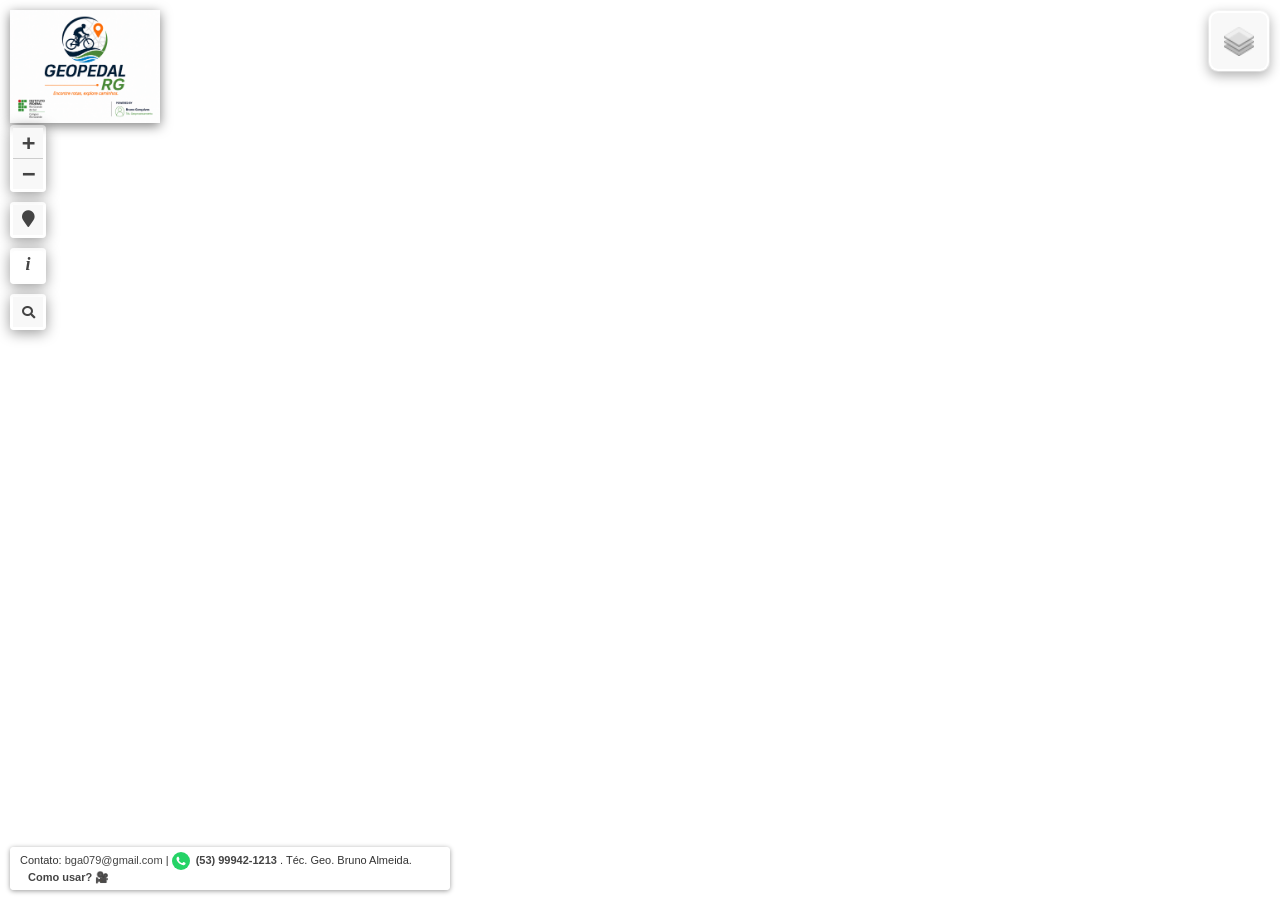
==== index.html @ 087cbe9f "Fix title tag formatting in index.html" ====
<!doctype html>
<html lang="en">
    <head>
        <meta charset="utf-8">
        <meta http-equiv="X-UA-Compatible" content="IE=edge">
        <meta name="viewport" content="initial-scale=1,user-scalable=no,maximum-scale=1,width=device-width">
        <meta name="mobile-web-app-capable" content="yes">
        <meta name="apple-mobile-web-app-capable" content="yes">
        <link rel="stylesheet" href="css/leaflet.css">
        <link rel="stylesheet" href="css/L.Control.Layers.Tree.css">
        <link rel="stylesheet" href="css/L.Control.Locate.min.css">
        <link rel="stylesheet" href="css/qgis2web.css">
        <link rel="stylesheet" href="css/fontawesome-all.min.css">
        <link rel="stylesheet" href="css/leaflet.photon.css">
        <style>
        html, body, #map {
            width: 100%;
            height: 100%;
            padding: 0;
            margin: 0;
        }

        /* --- LOGO (SUPERIOR ESQUERDA) --- */
        .floating-logo {
            position: absolute;
            top: 10px;
            left: 10px;
            z-index: 1000;
            pointer-events: none;
        }
        .floating-logo img {
            height: 95px;
            width: auto;
            object-fit: contain;
            filter: drop-shadow(0px 3px 6px rgba(0, 0, 0, 0.5));
            pointer-events: auto;
        }
        .leaflet-top.leaflet-left {
            margin-top: 115px;
        }

        /* --- BARRA DE ALTIMETRIA (INFERIOR DIREITA) --- */
        .altimetry-legend {
            position: absolute;
            bottom: 25px;
            right: 15px;
            z-index: 1000;
            background: rgba(255, 255, 255, 0.92);
            padding: 8px 12px;
            border-radius: 6px;
            box-shadow: 0 2px 8px rgba(0,0,0,0.3);
            font-family: 'Open Sans', sans-serif;
            font-size: 11px;
            color: #323232;
            text-align: center;
            display: none;
            backdrop-filter: blur(2px);
        }
        .altimetry-bar {
            width: 140px;
            height: 8px;
            background: linear-gradient(to right, #2b83ba, #abd9e9, #ffffbf, #fdae61, #d7191c);
            border: 1px solid #ccc;
            margin: 4px auto 2px auto;
            border-radius: 3px;
        }
        .altimetry-labels {
            display: flex;
            justify-content: space-between;
            font-size: 10px;
            font-weight: bold;
            color: #444;
        }

        /* --- BARRA DE CONTATO (INFERIOR ESQUERDA) --- */
        .bottom-left-info {
            position: absolute;
            bottom: 10px;
            left: 10px;
            z-index: 1000;
            background: rgba(255, 255, 255, 0.9);
            padding: 5px 10px;
            border-radius: 4px;
            box-shadow: 0 1px 5px rgba(0,0,0,0.4);
            font-family: 'Open Sans', sans-serif;
            font-size: 11px;
            color: #333;
            backdrop-filter: blur(2px);
            max-width: 420px;
            line-height: 1.4;
        }

        /* --- ESTILOS DO BOTÃO 'i' E DA JANELA MODAL --- */
        .leaflet-bar a.leaflet-control-info {
            font-weight: bold;
            font-family: 'Times New Roman', serif;
            font-style: italic;
            font-size: 18px;
            line-height: 26px;
            color: #333;
        }
        .info-modal {
            display: none;
            position: fixed;
            z-index: 2000;
            left: 0;
            top: 0;
            width: 100%;
            height: 100%;
            background-color: rgba(0,0,0,0.5);
            backdrop-filter: blur(3px);
            align-items: center;
            justify-content: center;
        }
        .info-modal-content {
            background-color: #fff;
            padding: 24px;
            border-radius: 10px;
            width: 90%;
            max-width: 520px;
            box-shadow: 0 4px 20px rgba(0,0,0,0.3);
            font-family: 'Open Sans', sans-serif;
            position: relative;
            max-height: 85vh;
            overflow-y: auto;
        }
        .info-modal-close {
            position: absolute;
            top: 12px;
            right: 16px;
            font-size: 22px;
            font-weight: bold;
            color: #666;
            cursor: pointer;
            border: none;
            background: none;
        }
        .info-modal-close:hover {
            color: #000;
        }

        /* --- ESTILO DISCRETO PARA RÓTULOS (TOOLTIPS) NO MAPA --- */
        .leaflet-tooltip-own {
            background: rgba(255, 255, 255, 0.9);
            border: 1px solid #777;
            border-radius: 3px;
            padding: 2px 5px;
            font-size: 10px;
            font-weight: bold;
            color: #2c3e50;
            box-shadow: 0 1px 3px rgba(0,0,0,0.3);
        }

        /* Botão Google Maps — somente rotas de pedal */
        a.btn-gmaps-rota {
            display: inline-flex;
            align-items: center;
            justify-content: center;
            gap: 8px;
            background-color: #1a5c38;
            color: #ffffff !important;
            padding: 9px 14px;
            border-radius: 6px;
            text-decoration: none !important;
            font-size: 12px;
            font-weight: 600;
            font-family: 'Open Sans', sans-serif;
            box-shadow: 0 2px 6px rgba(0, 0, 0, 0.25);
            transition: background-color 0.15s ease;
        }
        a.btn-gmaps-rota:hover,
        a.btn-gmaps-rota:focus {
            background-color: #134d2e;
            color: #ffffff !important;
        }
        a.btn-gmaps-rota i {
            font-size: 14px;
        }
         /* Aumenta o botão do controle de camadas para facilitar o toque no celular */
.leaflet-control-layers-toggle {
    width: 44px !important;
    height: 44px !important;
    background-size: 26px 26px !important;
}

.leaflet-control-layers-toggle::after {
    font-size: 22px !important;
    line-height: 44px !important;
}   
 /* Aumenta e afasta o botão de camadas para facilitar o toque no telemóvel */
    .leaflet-control-layers {
        border-radius: 10px !important;
        box-shadow: 0 4px 12px rgba(0,0,0,0.3) !important;
    }
    .leaflet-control-layers-toggle {
        width: 52px !important;
        height: 52px !important;
        background-size: 30px 30px !important;
        background-position: center !important;
    }
    .leaflet-control-layers-toggle::after {
        font-size: 30px !important;
        line-height: 52px !important;
        font-weight: bold !important;
    } 
      /* Aumenta a área de toque das rotas e linhas na tela */
    .leaflet-interactive {
        stroke-width: 10px !important;
    }

            /* Logótipo com tamanho ideal e total interatividade para zoom/clique */
    img[src*="geo_pedal_rg"], .logo-img {
        max-width: 150px !important;
        width: 100% !important;
        height: auto !important;
        cursor: pointer;
        pointer-events: auto !important;
    }

    @media (max-width: 768px) {
        img[src*="geo_pedal_rg"], .logo-img {
            max-width: 120px !important; /* Tamanho maior e confortável no telemóvel */
        }
    }
            
        </style>
<!-- --- SCRIPT DE PROTEÇÃO (BOTÃO DIREITO E ATALHOS) --- -->
        <script>
            document.addEventListener('contextmenu', function(e) {
                e.preventDefault();
                alert('Atenção: Os dados e códigos do GEOPEDAL RG são protegidos por direitos autorais.');
            });

            document.addEventListener('keydown', function(e) {
                if (
                    e.keyCode === 123 || // F12
                    (e.ctrlKey && e.shiftKey && (e.keyCode === 73 || e.keyCode === 74)) || // Ctrl+Shift+I / J
                    (e.keyCode === 85 && e.ctrlKey) || // Ctrl+U
                    (e.keyCode === 83 && e.ctrlKey)    // Ctrl+S
                ) {
                    e.preventDefault();
                    return false;
                }
            });
        
        </script>
    <title>GeoPedal-RG | WebSIG de Rotas de Ciclismo e Cicloturismo em Rio Grande - RS</title>
    <meta name="author" content="Bruno Gonçalves de Almeida; Orientação: Prof. Dr. Jefferson Rodrigues dos Santos; Coorientação: Prof. Dr. Paulo Victor de Araujo Brito Lisboa">
    <meta name="description" content="WebSIG GeoPedal-RG: rotas de ciclismo, MTB, Gravel e cicloturismo em Rio Grande (RS). TCC (IFRS) de Bruno Almeida. Orientação: Prof. Dr. Jefferson Rodrigues dos Santos e Coorientação: Prof. Dr. Paulo Victor de Araujo Brito Lisboa.">
    <!--title>GEOPEDAL RG</title-->
    </head>
    <body>
        <!-- Logomarca Flutuante (Superior Esquerda) -->
        <div class="floating-logo">
            <img src="images/geo_pedal_rg.png" alt="Logo GeoPedal RG" onerror="this.style.display='none'">
        </div>

        <!-- Barra de Informações/Contato (Inferior Esquerda) -->
        <div class="bottom-left-info">
            Contato: <a href="mailto:bga079@gmail.com" style="text-decoration: none; color: inherit;">bga079@gmail.com</a> | 
            <span style="display: inline-flex; align-items: center; gap: 6px; vertical-align: middle;">
                <svg xmlns="http://www.w3.org/2000/svg" width="18" height="18" viewBox="0 0 24 24">
                    <circle cx="12" cy="12" r="12" fill="#25D366"/>
                    <path fill="#FFFFFF" d="M17.472 14.382c-.297-.149-1.758-.868-2.031-.967-.272-.099-.47-.149-.669.149-.198.297-.768.967-.941 1.165-.173.198-.347.223-.644.074-.297-.149-1.255-.462-2.39-1.475-.883-.788-1.48-1.761-1.653-2.059-.173-.297-.018-.458.13-.606.134-.133.297-.347.446-.521.151-.172.2-.296.3-.495.099-.198.05-.372-.025-.521-.075-.148-.669-1.611-.916-2.206-.242-.579-.487-.501-.669-.51l-.57-.01c-.198 0-.52.074-.792.372s-1.04 1.016-1.04 2.479 1.065 2.876 1.213 3.074c.149.198 2.095 3.2 5.076 4.487.709.306 1.263.489 1.694.626.712.226 1.36.194 1.872.118.571-.085 1.758-.719 2.006-1.413.248-.695.248-1.29.173-1.414z"/>
                </svg>
                <a href="https://wa.me/5553999421213" target="_blank" style="text-decoration: none; color: inherit; font-weight: bold;">
                    (53) 99942-1213
                </a>
            </span>
            . Téc. Geo. Bruno Almeida.
            <!-- Link do Vídeo Tutorial (Adiciona isto no final da barra) -->
  <a href="https://www.youtube.com/watch?v=oY5quBBrgkM" target="_blank" style="color: #1b4d3e; text-decoration: none; font-weight: bold; margin-left: 8px;">
     Como usar? 🎥
  </a>
        </div>
        

        <!-- Barra de Escala / Altimetria (Inferior Direita) -->
        <div class="altimetry-legend" id="altimetryLegend">
            <div style="font-weight: bold; margin-bottom: 2px;">Perfil Altimétrico</div>
            <div class="altimetry-bar"></div>
            <div class="altimetry-labels">
                <span>0m</span>
                <span>20m</span>
                <span>40m</span>
            </div>
        </div>

        <!-- Janela Modal de Informações (GEOPEDAL) -->
        <div class="info-modal" id="infoModal">
            <div class="info-modal-content">
                <button class="info-modal-close" id="closeInfoModal">&times;</button>
                <h2 style="margin-top:0; color:#2c3e50; font-size:18px;">🚴‍♂️ GEOPEDAL RG</h2>
                <p style="font-size:13px; color:#555; line-height:1.5;">
                    WebSIG interativo para ciclismo e cicloturismo no município de Rio Grande, RS. Desenvolvido para apoiar ciclistas no planejamento de trajetos seguros e na descoberta de atrativos locais.
                </p>
                <hr style="border:0; border-top:1px solid #eee; margin:15px 0;">
                <h3 style="font-size:14px; color:#34495e; margin-bottom:10px;">📌 Informações de Uso:</h3>
                <div style="font-size:12px; color:#555; line-height:1.7;">
                    - Para informações sobre Rotas, POIS, clique sobre os símbolos no Mapa.<br>
                    - Modalidades indicadas são as mais adaptadas às rotas, podendo o ciclista decidir com qual bike pedalar.<br>
                    - As rotas iniciam preferencialmente em um ponto conhecido, podendo o ciclista decidir de onde partirá.<br>
                    - Para maior detalhamento de logradouros, POIs (locais de interesse) e outros pontos do município utilize o Mapa Base Google Hybrid.
                </div>
                <div style="text-align: right; margin-top: 20px;">
                    <button id="btnGotIt" style="background:#27ae60; color:#fff; border:none; padding:8px 16px; border-radius:4px; cursor:pointer; font-size:12px; font-weight:bold;">Entendi</button>
                </div>
            </div>
        </div>

        <div id="map">
        </div>
        <script src="js/qgis2web_expressions.js"></script>
        <script src="js/leaflet.js"></script>
        <script src="js/L.Control.Layers.Tree.min.js"></script>
        <script src="js/L.Control.Locate.min.js"></script>
        <script src="js/multi-style-layer.js"></script>
        <script src="js/leaflet.rotatedMarker.js"></script>
        <script src="js/leaflet.pattern.js"></script>
        <script src="js/leaflet-hash.js"></script>
        <script src="js/Autolinker.min.js"></script>
        <script src="js/rbush.min.js"></script>
        <script src="js/labelgun.min.js"></script>
        <script src="js/labels.js"></script>
        <script src="js/leaflet.photon.js"></script>
        <script src="data/AtraesRurais_3.js"></script>
        <script src="data/AtraesUrbanas_4.js"></script>
        <script src="data/LojasOficinas_5.js"></script>
        <script src="data/SeguranaEmergncia_6.js"></script>
        <script src="data/COMPARTILHADO_7.js"></script>
        <script src="data/CICLOVIAS_8.js"></script>
        <script src="data/CICLOFAIXAS_9.js"></script>
        <script src="data/PistasBMXDIRTYPARK_10.js"></script>
        <script src="data/CassinoxBarraChuFaixalitornea_11.js"></script>
        <script src="data/VoltaLagunadosPatos_12.js"></script>
        <script src="data/VoltaLagoaMirim_13.js"></script>
        <script src="data/Veldromos_14.js"></script>
        <script src="data/RedeViriaPavimentada_15.js"></script>
        <script src="data/Rota5MTBGRAVEL_16.js"></script>
        <script src="data/Rota4MTBGRAVEL_17.js"></script>
        <script src="data/Rota3MTBGRAVEL_18.js"></script>
        <script src="data/Rota2MTBGRAVEL_19.js"></script>
        <script src="data/Rota1MTBGRAVEL_20.js"></script>
        <script src="data/Rota5MTBGRAVEL_21.js"></script>
        <script src="data/Rota4MTBGRAVEL_22.js"></script>
        <script src="data/Rota3MTBGRAVELROAD_23.js"></script>
        <script src="data/Rota2MTBGRAVELROAD_24.js"></script>
        <script src="data/Rota1MTBGRAVEL_25.js"></script>
        <script src="data/Rota6MTBGRAVELROAD_26.js"></script>
        <script src="data/Rota5MTBGRAVEL_27.js"></script>
        <script src="data/Rota4MTBGRAVELROAD_28.js"></script>
        <script src="data/Rota3MTBGRAVELROAD_29.js"></script>
        <script src="data/Rota2MTBGRAVEL_30.js"></script>
        <script src="data/Rota1MTBGRAVEL_31.js"></script>
        <script src="data/Rota7MTBGRAVEL_32.js"></script>
        <script src="data/Rota6MTBGRAVEL_33.js"></script>
        <script src="data/Rota5MTBGRAVEL_34.js"></script>
        <script src="data/Rota4MTBGRAVEL_35.js"></script>
        <script src="data/Rota3MTBGRAVEL_36.js"></script>
        <script src="data/Rota2MTBGRAVELROAD_37.js"></script>
        <script src="data/Rota1MTBGRAVEL_38.js"></script>
        <script src="data/Rota6_39.js"></script>
        <script src="data/Rota5_40.js"></script>
        <script src="data/Rota4_41.js"></script>
        <script src="data/Rota3_42.js"></script>
        <script src="data/Rota2_43.js"></script>
        <script src="data/Rota1_44.js"></script>
        <script>
        var map = L.map('map', {
            zoomControl:false, maxZoom:19, minZoom:1
        })
        var hash = new L.Hash(map);
        map.attributionControl.setPrefix('<a href="https://github.com/qgis2web/qgis2web" target="_blank">qgis2web</a> &middot; <a href="https://leafletjs.com" title="A JS library for interactive maps">Leaflet</a> &middot; <a href="https://qgis.org">QGIS</a>');
        var autolinker = new Autolinker({truncate: {length: 30, location: 'smart'}});

        /* --- FUNÇÃO AUXILIAR PARA FORMATAR O NOME DA IMAGEM (SLUGIFY) --- */
        function slugify(text) {
            if (!text) return '';
            return text.toString()
                .normalize('NFD').replace(/[\u0300-\u036f]/g, '')
                .toLowerCase()
                .trim()
                .replace(/\s*\(\s*/g, '_')
                .replace(/\s*\)\s*/g, '')
                .replace(/\s+/g, '_')
                .replace(/[^\w_]+/g, '')
                .replace(/_+/g, '_')
                .replace(/^_|_$/g, '');
        }

        /* Recalcula o tamanho do popup quando a imagem termina de carregar (evita “fora de esquadro” no 1º clique) */
        function ajustarPopupAposImagem(popup) {
            if (!popup || !popup.getElement) return;
            var img = popup.getElement().querySelector('img');
            if (!img) {
                popup.update();
                return;
            }
            var atualizar = function() {
                popup.update();
            };
            if (img.complete && img.naturalHeight > 0) {
                atualizar();
            } else {
                img.addEventListener('load', atualizar, { once: true });
                img.addEventListener('error', atualizar, { once: true });
            }
        }

        /* --- FUNÇÃO DE TENTATIVA AUTOMÁTICA DE EXTENSÕES --- */
        function handleImageError(img, slug) {
            if (!img.dataset.attempt || img.dataset.attempt === '1') {
                img.dataset.attempt = '2';
                img.src = 'images/' + slug + '.jpeg';
            } else if (img.dataset.attempt === '2') {
                img.dataset.attempt = '3';
                img.src = 'images/' + slug + '.png';
            } else if (img.dataset.attempt === '3') {
                img.dataset.attempt = '4';
                img.src = 'images/' + slug + '.webp';
            } else {
                img.style.display = 'none';
            }
        }

        // remove popup's row if "visible-with-data"
        function removeEmptyRowsFromPopupContent(content, feature) {
         var tempDiv = document.createElement('div');
         tempDiv.innerHTML = content;
         var rows = tempDiv.querySelectorAll('tr');
         for (var i = 0; i < rows.length; i++) {
             var td = rows[i].querySelector('td.visible-with-data');
             var key = td ? td.id : '';
             if (td && td.classList.contains('visible-with-data') && feature.properties[key] == null) {
                 rows[i].parentNode.removeChild(rows[i]);
             }
         }
         return tempDiv.innerHTML;
        }

        // modify popup if contains media
        function addClassToPopupIfMedia(content, popup) {
            if (!popup._contentNode) {
                return;
            }
            var tempDiv = document.createElement('div');
            tempDiv.innerHTML = content;
            var imgTd = tempDiv.querySelector('td img');
            if (imgTd) {
                var src = imgTd.getAttribute('src');
                if (/\.(jpg|jpeg|png|gif|bmp|webp|avif)$/i.test(src)) {
                    popup._contentNode.classList.add('media');
                    var img = popup._contentNode.querySelector('td img');
                    if (img) {
                        if (img.complete && img.naturalHeight > 0) {
                            popup.update();
                        } else {
                            img.addEventListener('load', function() {
                                popup.update();
                            });
                            img.addEventListener('error', function() {
                                popup.update();
                            });
                        }
                    }
                } else {
                    popup._contentNode.classList.remove('media');
                }
            } else {
                popup._contentNode.classList.remove('media');
            }
        }

        function urlGoogleMapsPedal(latlng) {
            if (latlng && latlng.lat != null && latlng.lng != null) {
                return 'https://www.google.com/maps/dir/?api=1&destination=' +
                    latlng.lat + ',' + latlng.lng + '&travelmode=bicycling';
            }
            return 'https://www.google.com/maps/dir/?api=1&destination=Centro,+Rio+Grande,+RS&travelmode=bicycling';
        }

        /* Atualiza o href do botão já embutido no HTML do popup (modo ciclismo) */
        function configurarBotaoGoogleMapsPedal(popup, tentativa) {
            tentativa = tentativa || 0;
            var popupEl = popup.getElement ? popup.getElement() : null;
            if (!popupEl && tentativa < 8) {
                setTimeout(function() {
                    configurarBotaoGoogleMapsPedal(popup, tentativa + 1);
                }, 40);
                return;
            }
            if (!popupEl) {
                return;
            }
            var btn = popupEl.querySelector('.btn-gmaps-rota');
            if (!btn) {
                return;
            }
            var latlng = popup.getLatLng ? popup.getLatLng() : null;
            btn.setAttribute('href', urlGoogleMapsPedal(latlng));
            btn.setAttribute('target', '_blank');
            btn.setAttribute('rel', 'noopener noreferrer');
            btn.removeAttribute('onclick');
        }

        /* --- FUNÇÃO UNIFICADA PARA POPUPS DE ROTAS (linhas) --- */
        function pop_RotaGeral(feature, layer, comBotaoGoogleMaps) {
            var props = feature.properties || {};
            
            var rawDesc = props['Descrição'] ?? props['Descriçã'] ?? props['descricao'] ?? 
                          props['Descricao'] ?? props['Nome'] ?? props['nome'] ?? 
                          props['ROTA'] ?? props['Rota'] ?? props['Name'] ?? '';
            
            var descClean = String(rawDesc).trim();
            var descricaoText = (descClean !== '' && descClean !== 'null' && descClean !== 'undefined') ? descClean : 'Rota sem descrição';
            
            var rawDist = props['Dist'] ?? props['Distância'] ?? props['distância'] ?? props['dist'] ?? '';
            var distClean = String(rawDist).trim();
            var distanciaText = '';
            if (distClean !== '' && distClean !== 'null' && distClean !== 'undefined') {
                if (/km/i.test(distClean)) {
                    distanciaText = distClean;
                } else {
                    distanciaText = distClean + ' km';
                }
            }

            var popupContent = '<table style="width: 240px;">\
                    <tr>\
                        <td colspan="2" style="font-size: 12px; font-weight: bold; color: #2c3e50; padding-bottom: 4px;"><b>Rota:</b> ' + autolinker.link(String(descricaoText)) + '</td>\
                    </tr>\
                    ' + (distanciaText ? '<tr>\
                        <td colspan="2" style="font-size: 11px; color: #555; padding-bottom: 2px;"><b>Distância:</b> ' + autolinker.link(distanciaText) + '</td>\
                    </tr>' : '') + '\
                </table>' +
                (comBotaoGoogleMaps ? '<div style="margin-top: 12px; text-align: center;">' +
                    '<a href="#" class="btn-gmaps-rota" onclick="return false;">' +
                    '<i class="fas fa-map-marked-alt" aria-hidden="true"></i> Abrir rota no Google Maps</a></div>' : '');
            
            var content = removeEmptyRowsFromPopupContent(popupContent, feature);
            if (comBotaoGoogleMaps) {
                layer._geopedalGmaps = true;
            }
            layer.on('popupopen', function(e) {
                if (!comBotaoGoogleMaps) {
                    addClassToPopupIfMedia(content, e.popup);
                    ajustarPopupAposImagem(e.popup);
                }
                if (comBotaoGoogleMaps) {
                    configurarBotaoGoogleMapsPedal(e.popup, 0);
                }
            });
            layer.bindPopup(content, { maxHeight: 400 });
        }

        function pop_RotaPedalComGmaps(feature, layer) {
            pop_RotaGeral(feature, layer, true);
        }

        /* --- FUNÇÃO ESPECÍFICA PARA CICLO MOBILIDADE (EXIBE A DISTÂNCIA DO QGIS) --- */
        function pop_CicloMobilidade(feature, layer) {
            var props = feature.properties || {};
            
            var rawDesc = props['Descrição'] ?? props['Descriçã'] ?? props['descricao'] ?? 
                          props['Descricao'] ?? props['Nome'] ?? props['nome'] ?? '';
            var descClean = String(rawDesc).trim();
            var descricaoText = (descClean !== '' && descClean !== 'null' && descClean !== 'undefined') ? descClean : 'Trecho sem descrição';
            
            var rawDist = props['Distância'] ?? props['Dist'] ?? props['distância'] ?? props['dist'] ?? '';
            var distClean = String(rawDist).trim();
            var distanciaText = (distClean !== '' && distClean !== 'null' && distClean !== 'undefined') ? distClean : '';

            var popupContent = '<table style="width: 240px;">\
                    <tr>\
                        <td colspan="2" style="font-size: 12px; font-weight: bold; color: #2c3e50; padding-bottom: 4px;"><b>Trecho:</b> ' + autolinker.link(String(descricaoText)) + '</td>\
                    </tr>\
                    ' + (distanciaText ? '<tr>\
                        <td colspan="2" style="font-size: 11px; color: #555; padding-bottom: 2px;"><b>Distância:</b> ' + autolinker.link(distanciaText) + '</td>\
                    </tr>' : '') + '\
                </table>';
            
            var content = removeEmptyRowsFromPopupContent(popupContent, feature);
            layer.on('popupopen', function(e) {
                addClassToPopupIfMedia(content, e.popup);
            });
            layer.bindPopup(content, { maxHeight: 400 });
        }

        var zoomControl = L.control.zoom({
            position: 'topleft'
        }).addTo(map);
        L.control.locate({locateOptions: {maxZoom: 19}}).addTo(map);

        /* --- CRIAÇÃO DO BOTÃO 'i' (INFORMAÇÃO) NO MAPA --- */
        var InfoControl = L.Control.extend({
            options: { position: 'topleft' },
            onAdd: function (map) {
                var container = L.DomUtil.create('div', 'leaflet-bar leaflet-control');
                var button = L.DomUtil.create('a', 'leaflet-control-info', container);
                button.innerHTML = 'i';
                button.href = '#';
                button.title = 'Sobre o GEOPEDAL RG';
                
                L.DomEvent.on(button, 'click', function (e) {
                    L.DomEvent.stopPropagation(e);
                    L.DomEvent.preventDefault(e);
                    document.getElementById('infoModal').style.display = 'flex';
                });
                
                return container;
            }
        });
        map.addControl(new InfoControl());

        document.getElementById('closeInfoModal').addEventListener('click', function() {
            document.getElementById('infoModal').style.display = 'none';
        });
        document.getElementById('btnGotIt').addEventListener('click', function() {
            document.getElementById('infoModal').style.display = 'none';
        });
        document.getElementById('infoModal').addEventListener('click', function(e) {
            if (e.target === this) {
                this.style.display = 'none';
            }
        });

        var bounds_group = new L.featureGroup([]);
        function setBounds() {
            if (bounds_group.getLayers().length) {
                map.fitBounds(bounds_group.getBounds());
            }
        }
        map.createPane('pane_GoogleHybrid_0');
        map.getPane('pane_GoogleHybrid_0').style.zIndex = 400;
        var layer_GoogleHybrid_0 = L.tileLayer('https://mt1.google.com/vt/lyrs=y&x={x}&y={y}&z={z}', {
            pane: 'pane_GoogleHybrid_0',
            opacity: 1.0,
            attribution: '<a href="https://www.google.at/permissions/geoguidelines/attr-guide.html">Map data ©2015 Google</a>',
            minZoom: 1,
            maxZoom: 19,
            minNativeZoom: 0,
            maxNativeZoom: 20
        });
        layer_GoogleHybrid_0;
        map.addLayer(layer_GoogleHybrid_0);
        map.createPane('pane_GoogleSatellite_1');
        map.getPane('pane_GoogleSatellite_1').style.zIndex = 401;
        var layer_GoogleSatellite_1 = L.tileLayer('https://mt1.google.com/vt/lyrs=s&x={x}&y={y}&z={z}', {
            pane: 'pane_GoogleSatellite_1',
            opacity: 1.0,
            attribution: '<a href="https://www.google.at/permissions/geoguidelines/attr-guide.html">Map data ©2015 Google</a>',
            minZoom: 1,
            maxZoom: 19,
            minNativeZoom: 0,
            maxNativeZoom: 20
        });
        layer_GoogleSatellite_1;
        map.addLayer(layer_GoogleSatellite_1);
        map.createPane('pane_PERFILALTIMTRICO_2');
        map.getPane('pane_PERFILALTIMTRICO_2').style.zIndex = 402;
        var img_PERFILALTIMTRICO_2 = 'data/PERFILALTIMTRICO_2.png';
        var img_bounds_PERFILALTIMTRICO_2 = [[-32.648894663485805,-52.700989663337346],[-31.769738772969895,-52.06089723295907]];
        var layer_PERFILALTIMTRICO_2 = new L.imageOverlay(img_PERFILALTIMTRICO_2,
                                              img_bounds_PERFILALTIMTRICO_2,
                                              {pane: 'pane_PERFILALTIMTRICO_2'});
        bounds_group.addLayer(layer_PERFILALTIMTRICO_2);

        /* --- POPUPS DE ATRAÇÕES RURAIS E URBANAS --- */
        function pop_AtraesRurais_3(feature, layer) {
            var props = feature.properties || {};
            var nomeLocal = props['Nome'] ?? props['nome'] ?? '';
            var endereco = props['Endereco'] ?? props['Endereço'] ?? props['endereco'] ?? '';
            var descricao = props['Descrição'] ?? props['Descriçã'] ?? props['descricao'] ?? props['Descrio'] ?? '';
            var imgSlug = String(props['ID'] ?? props['id'] ?? slugify(nomeLocal)).trim();
            
            var popupContent = '<table style="width: 240px;">\
                    <tr><td colspan="2" style="font-size: 13px; font-weight: bold; color: #2c3e50; padding-bottom: 4px;">' + autolinker.link(String(nomeLocal)) + '</td></tr>\
                    ' + (endereco ? '<tr><td colspan="2" style="font-size: 11px; color: #555; padding-bottom: 4px;"><b>Endereço:</b> ' + autolinker.link(String(endereco)) + '</td></tr>' : '') + '\
                    ' + (descricao ? '<tr><td colspan="2" style="font-size: 11px; color: #444; padding-bottom: 6px;"><b>Descrição:</b> ' + autolinker.link(String(descricao)) + '</td></tr>' : '') + '\
                    <tr><td colspan="2" style="text-align: center; padding-top: 4px;"><img src="images/' + imgSlug + '.jpg" style="width: 100%; height: 130px; object-fit: cover; border-radius: 4px;" onerror="handleImageError(this, \'' + imgSlug + '\')"></td></tr>\
                </table>';
            var content = removeEmptyRowsFromPopupContent(popupContent, feature);
            layer.on('popupopen', function(e) {
                addClassToPopupIfMedia(content, e.popup);
                ajustarPopupAposImagem(e.popup);
            });
            layer.bindPopup(content, { maxHeight: 400 });
        }

        function pop_AtraesUrbanas_4(feature, layer) {
            var props = feature.properties || {};
            var nomeLocal = props['Nome'] ?? props['nome'] ?? '';
            var endereco = props['Endereco'] ?? props['Endereço'] ?? props['endereco'] ?? '';
            var descricao = props['Descrição'] ?? props['Descriçã'] ?? props['descricao'] ?? props['Descrio'] ?? '';
            var imgSlug = String(props['ID'] ?? props['id'] ?? slugify(nomeLocal)).trim();
            
            var popupContent = '<table style="width: 240px;">\
                    <tr><td colspan="2" style="font-size: 13px; font-weight: bold; color: #2c3e50; padding-bottom: 4px;">' + autolinker.link(String(nomeLocal)) + '</td></tr>\
                    ' + (endereco ? '<tr><td colspan="2" style="font-size: 11px; color: #555; padding-bottom: 4px;"><b>Endereço:</b> ' + autolinker.link(String(endereco)) + '</td></tr>' : '') + '\
                    ' + (descricao ? '<tr><td colspan="2" style="font-size: 11px; color: #444; padding-bottom: 6px;"><b>Descrição:</b> ' + autolinker.link(String(descricao)) + '</td></tr>' : '') + '\
                    <tr><td colspan="2" style="text-align: center; padding-top: 4px;"><img src="images/' + imgSlug + '.jpg" style="width: 100%; height: 130px; object-fit: cover; border-radius: 4px;" onerror="handleImageError(this, \'' + imgSlug + '\')"></td></tr>\
                </table>';
            var content = removeEmptyRowsFromPopupContent(popupContent, feature);
            layer.on('popupopen', function(e) {
                addClassToPopupIfMedia(content, e.popup);
                ajustarPopupAposImagem(e.popup);
            });
            layer.bindPopup(content, { maxHeight: 400 });
        }

        /* --- POPUP DE LOJAS E OFICINAS --- */
        function pop_LojasOficinas_5(feature, layer) {
            var props = feature.properties || {};
            
            var nomeLocal = props['Nome'] ?? props['nome'] ?? '';
            var endereco = props['Endereco'] ?? props['Endereço'] ?? props['endereco'] ?? '';
            var contato = props['Contato'] ?? props['contato'] ?? props['Telefone'] ?? props['telefone'] ?? '';
            var redeSocial = props['Rede_Social'] ?? props['RedeSocial'] ?? props['rede_social'] ?? props['Instagram'] ?? props['instagram'] ?? '';
            
            var descricao = '';
            for (var key in props) {
                if (key.toLowerCase().indexOf('desc') === 0) {
                    if (props[key] !== null && props[key] !== undefined && String(props[key]).trim() !== '') {
                        descricao = props[key];
                        break;
                    }
                }
            }
            
            var imgSlug = String(props['ID'] ?? props['id'] ?? slugify(nomeLocal)).trim();

            var popupContent = '<table style="width: 240px;">\
                    <tr><td colspan="2" style="font-size: 13px; font-weight: bold; color: #2c3e50; padding-bottom: 4px;">' + autolinker.link(String(nomeLocal)) + '</td></tr>\
                    ' + (endereco ? '<tr><td colspan="2" style="font-size: 11px; color: #555; padding-bottom: 3px;"><b>Endereço:</b> ' + autolinker.link(String(endereco)) + '</td></tr>' : '') + '\
                    ' + (contato ? '<tr><td colspan="2" style="font-size: 11px; color: #555; padding-bottom: 3px;"><b>Contato:</b> ' + autolinker.link(String(contato)) + '</td></tr>' : '') + '\
                    ' + (redeSocial ? '<tr><td colspan="2" style="font-size: 11px; color: #555; padding-bottom: 3px;"><b>Rede Social:</b> ' + autolinker.link(String(redeSocial)) + '</td></tr>' : '') + '\
                    ' + (descricao ? '<tr><td colspan="2" style="font-size: 11px; color: #444; padding-bottom: 6px;"><b>Descrição:</b> ' + autolinker.link(String(descricao)) + '</td></tr>' : '') + '\
                    <tr><td colspan="2" style="text-align: center; padding-top: 4px;"><img src="images/' + imgSlug + '.jpg" style="width: 100%; height: 130px; object-fit: cover; border-radius: 4px;" onerror="handleImageError(this, \'' + imgSlug + '\')"></td></tr>\
                </table>';
            var content = removeEmptyRowsFromPopupContent(popupContent, feature);
            layer.on('popupopen', function(e) {
                addClassToPopupIfMedia(content, e.popup);
                ajustarPopupAposImagem(e.popup);
            });
            layer.bindPopup(content, { maxHeight: 400 });
        }

        function pop_SeguranaEmergncia_6(feature, layer) {
            var props = feature.properties || {};
            var nomeLocal = props['Nome'] ?? props['nome'] ?? '';
            var endereco = props['Endereco'] ?? props['Endereço'] ?? props['endereco'] ?? '';
            var contato = props['Contato'] ?? props['contato'] ?? props['Telefone'] ?? '';

            var popupContent = '<table style="width: 240px;">\
                    <tr><td colspan="2" style="font-size: 13px; font-weight: bold; color: #2c3e50; padding-bottom: 4px;">' + autolinker.link(String(nomeLocal)) + '</td></tr>\
                    ' + (endereco ? '<tr><td colspan="2" style="font-size: 11px; color: #555; padding-bottom: 3px;"><b>Endereço:</b> ' + autolinker.link(String(endereco)) + '</td></tr>' : '') + '\
                    ' + (contato ? '<tr><td colspan="2" style="font-size: 11px; color: #555; padding-bottom: 3px;"><b>Contato:</b> ' + autolinker.link(String(contato)) + '</td></tr>' : '') + '\
                </table>';
            var content = removeEmptyRowsFromPopupContent(popupContent, feature);
            layer.bindPopup(content, { maxHeight: 400 });
        }

        /* --- FUNÇÃO AUXILIAR PARA CRIAR ÍCONES DE POI (28px - ÁREA DE TOQUE CONFORTÁVEL) --- */
        function criarIconePOI(iconClass, corFundo) {
            return L.divIcon({
                className: 'custom-poi-marker',
                html: '<div style="background-color: ' + corFundo + '; color: white; width: 28px; height: 28px; border-radius: 50%; display: flex; align-items: center; justify-content: center; box-shadow: 0 2px 5px rgba(0,0,0,0.3); font-size: 12px; border: 2px solid white;"><i class="' + iconClass + '"></i></div>',
                iconSize: [28, 28],
                iconAnchor: [14, 14]
            });
        }

        /* --- 1. ATRAÇÕES RURAIS (Câmera Verde) --- */
        map.createPane('pane_AtraesRurais_3');
        map.getPane('pane_AtraesRurais_3').style.zIndex = 403;
        var layer_AtraesRurais_3 = new L.geoJson(json_AtraesRurais_3, {
            attribution: '', interactive: true, pane: 'pane_AtraesRurais_3', onEachFeature: pop_AtraesRurais_3,
            pointToLayer: function (feature, latlng) {
                return L.marker(latlng, { icon: criarIconePOI('fas fa-camera', '#27ae60') });
            },
        });
        bounds_group.addLayer(layer_AtraesRurais_3);

        /* --- 2. ATRAÇÕES URBANAS (Câmera Azul) --- */
        map.createPane('pane_AtraesUrbanas_4');
        map.getPane('pane_AtraesUrbanas_4').style.zIndex = 404;
        var layer_AtraesUrbanas_4 = new L.geoJson(json_AtraesUrbanas_4, {
            attribution: '', interactive: true, pane: 'pane_AtraesUrbanas_4', onEachFeature: pop_AtraesUrbanas_4,
            pointToLayer: function (feature, latlng) {
                return L.marker(latlng, { icon: criarIconePOI('fas fa-camera', '#2980b9') });
            },
        });
        bounds_group.addLayer(layer_AtraesUrbanas_4);

        /* --- 3. LOJAS / OFICINAS (Chave Inglesa Grafite) --- */
        map.createPane('pane_LojasOficinas_5');
        map.getPane('pane_LojasOficinas_5').style.zIndex = 405;
        var layer_LojasOficinas_5 = new L.geoJson(json_LojasOficinas_5, {
            attribution: '', interactive: true, pane: 'pane_LojasOficinas_5', onEachFeature: pop_LojasOficinas_5,
            pointToLayer: function (feature, latlng) {
                return L.marker(latlng, { icon: criarIconePOI('fas fa-wrench', '#34495e') });
            },
        });
        bounds_group.addLayer(layer_LojasOficinas_5);

        /* --- 4. SEGURANÇA / EMERGÊNCIA (Escudo Vermelho) --- */
        map.createPane('pane_SeguranaEmergncia_6');
        map.getPane('pane_SeguranaEmergncia_6').style.zIndex = 406;
        var layer_SeguranaEmergncia_6 = new L.geoJson(json_SeguranaEmergncia_6, {
            attribution: '', interactive: true, pane: 'pane_SeguranaEmergncia_6', onEachFeature: pop_SeguranaEmergncia_6,
            pointToLayer: function (feature, latlng) {
                return L.marker(latlng, { icon: criarIconePOI('fas fa-shield-alt', '#c0392b') });
            },
        });
        bounds_group.addLayer(layer_SeguranaEmergncia_6);

        /* --- CAMADAS DE CICLO MOBILIDADE --- */
        var layer_COMPARTILHADO_7 = new L.geoJson(json_COMPARTILHADO_7, { 
            attribution: '', interactive: true, onEachFeature: pop_CicloMobilidade, 
            style: function() { return {pane: 'pane_COMPARTILHADO_7', opacity: 1, color: 'rgba(243,253,2,1.0)', weight: 4.0}; } 
        });
        map.createPane('pane_COMPARTILHADO_7'); map.getPane('pane_COMPARTILHADO_7').style.zIndex = 407; bounds_group.addLayer(layer_COMPARTILHADO_7);

        var layer_CICLOVIAS_8 = new L.geoJson(json_CICLOVIAS_8, { 
            attribution: '', interactive: true, onEachFeature: pop_CicloMobilidade, 
            style: function() { return {pane: 'pane_CICLOVIAS_8', opacity: 1, color: 'rgba(251,110,2,1.0)', weight: 4.0}; } 
        });
        map.createPane('pane_CICLOVIAS_8'); map.getPane('pane_CICLOVIAS_8').style.zIndex = 408; bounds_group.addLayer(layer_CICLOVIAS_8);

        var layer_CICLOFAIXAS_9 = new L.geoJson(json_CICLOFAIXAS_9, { 
            attribution: '', interactive: true, onEachFeature: pop_CicloMobilidade, 
            style: function() { return {pane: 'pane_CICLOFAIXAS_9', opacity: 1, color: 'rgba(150,252,27,1.0)', weight: 4.0}; } 
        });
        map.createPane('pane_CICLOFAIXAS_9'); map.getPane('pane_CICLOFAIXAS_9').style.zIndex = 409; bounds_group.addLayer(layer_CICLOFAIXAS_9);

        // Pistas BMX com Preenchimento Laranja e Borda Escura + Rótulos Discretos
        function pop_PistasBMXDIRTYPARK_10(feature, layer) {
            var props = feature.properties || {};
            var nomeLocal = props['Estilo'] ?? props['Nome'] ?? props['nome'] ?? 'Pista BMX';
            var endereco = props['Endereco'] ?? props['Endereço'] ?? props['endereco'] ?? '';
            var descricao = props['Decrição'] ?? props['Descrição'] ?? props['Descriçã'] ?? props['descricao'] ?? props['Descricao'] ?? '';
            var imgSlug = String(props['ID'] ?? props['id'] ?? '').trim();
            
            var popupContent = '<table style="width: 240px;">\
                    <tr><td colspan="2" style="font-size: 13px; font-weight: bold; color: #2c3e50; padding-bottom: 4px;">' + autolinker.link(String(nomeLocal)) + '</td></tr>\
                    ' + (endereco ? '<tr><td colspan="2" style="font-size: 11px; color: #555; padding-bottom: 3px;"><b>Endereço:</b> ' + autolinker.link(String(endereco)) + '</td></tr>' : '') + '\
                    ' + (descricao ? '<tr><td colspan="2" style="font-size: 11px; color: #444; padding-bottom: 6px;"><b>Descrição:</b> ' + autolinker.link(String(descricao)) + '</td></tr>' : '') + '\
                    ' + (imgSlug ? '<tr><td colspan="2" style="text-align: center;"><img src="images/' + imgSlug + '.jpg" style="width: 100%; height: 130px; object-fit: cover; border-radius: 4px;" onerror="handleImageError(this, \'' + imgSlug + '\')"></td></tr>' : '') + '\
                </table>';
            var content = removeEmptyRowsFromPopupContent(popupContent, feature);
            layer.bindPopup(content, { maxHeight: 400 });

            // Rótulo Permanente
            if (nomeLocal) {
                layer.bindTooltip(nomeLocal, {permanent: true, direction: 'center', className: 'leaflet-tooltip-own'});
            }
        }
        var layer_PistasBMXDIRTYPARK_10 = new L.geoJson.multiStyle(json_PistasBMXDIRTYPARK_10, {
            attribution: '', interactive: true, onEachFeature: pop_PistasBMXDIRTYPARK_10,
            styles: [
                function() { return {pane: 'pane_PistasBMXDIRTYPARK_10', color: 'rgba(35,35,35,0.0)', weight: 1.0, fill: true, fillColor: 'rgba(251,152,8,1.0)'}; },
                function() { return {pane: 'pane_PistasBMXDIRTYPARK_10', color: 'rgba(211,84,0,1.0)', weight: 2.0, fill: false}; }
            ]
        });
        map.createPane('pane_PistasBMXDIRTYPARK_10'); map.getPane('pane_PistasBMXDIRTYPARK_10').style.zIndex = 410; bounds_group.addLayer(layer_PistasBMXDIRTYPARK_10);

        // Cicloviagens e Rotas
        var layer_CassinoxBarraChuFaixalitornea_11 = new L.geoJson.multiStyle(json_CassinoxBarraChuFaixalitornea_11, { attribution: '', interactive: true, onEachFeature: pop_RotaGeral, styles: [function() { return {pane: 'pane_CassinoxBarraChuFaixalitornea_11', color: 'rgba(7,239,252,1.0)', weight: 3.0}; }, function() { return {pane: 'pane_CassinoxBarraChuFaixalitornea_11', color: 'rgba(243,253,2,1.0)', weight: 3.0}; }] });
        map.createPane('pane_CassinoxBarraChuFaixalitornea_11'); map.getPane('pane_CassinoxBarraChuFaixalitornea_11').style.zIndex = 411; bounds_group.addLayer(layer_CassinoxBarraChuFaixalitornea_11);

        var layer_VoltaLagunadosPatos_12 = new L.geoJson.multiStyle(json_VoltaLagunadosPatos_12, { attribution: '', interactive: true, onEachFeature: pop_RotaGeral, styles: [function() { return {pane: 'pane_VoltaLagunadosPatos_12', color: 'rgba(7,239,252,1.0)', weight: 3.0}; }, function() { return {pane: 'pane_VoltaLagunadosPatos_12', color: 'rgba(243,253,2,1.0)', weight: 3.0}; }] });
        map.createPane('pane_VoltaLagunadosPatos_12'); map.getPane('pane_VoltaLagunadosPatos_12').style.zIndex = 412; bounds_group.addLayer(layer_VoltaLagunadosPatos_12);

        var layer_VoltaLagoaMirim_13 = new L.geoJson.multiStyle(json_VoltaLagoaMirim_13, { attribution: '', interactive: true, onEachFeature: pop_RotaGeral, styles: [function() { return {pane: 'pane_VoltaLagoaMirim_13', color: 'rgba(7,239,252,1.0)', weight: 3.0}; }, function() { return {pane: 'pane_VoltaLagoaMirim_13', color: 'rgba(243,253,2,1.0)', weight: 3.0}; }] });
        map.createPane('pane_VoltaLagoaMirim_13'); map.getPane('pane_VoltaLagoaMirim_13').style.zIndex = 413; bounds_group.addLayer(layer_VoltaLagoaMirim_13);

        // Velódromos com Preenchimento Laranja e Borda Escura + Rótulos Discretos
        function pop_Veldromos_14(feature, layer) {
            var props = feature.properties || {};
            var nomeLocal = props['Velódromo'] ?? props['Nome'] ?? props['nome'] ?? '';
            var descricao = props['Descriçã'] ?? props['Descrição'] ?? props['descricao'] ?? '';
            var imgSlug = slugify(nomeLocal);
            var popupContent = '<table style="width: 240px;">\
                    <tr><td colspan="2" style="font-size: 13px; font-weight: bold; color: #2c3e50; padding-bottom: 4px;">' + autolinker.link(String(nomeLocal)) + '</td></tr>\
                    ' + (descricao ? '<tr><td colspan="2" style="font-size: 11px; color: #444; padding-bottom: 6px;"><b>Descrição:</b> ' + autolinker.link(String(descricao)) + '</td></tr>' : '') + '\
                    <tr><td colspan="2" style="text-align: center;"><img src="images/' + imgSlug + '.jpg" style="width: 100%; height: 130px; object-fit: cover; border-radius: 4px;" onerror="handleImageError(this, \'' + imgSlug + '\')"></td></tr>\
                </table>';
            var content = removeEmptyRowsFromPopupContent(popupContent, feature);
            layer.bindPopup(content, { maxHeight: 400 });

            // Rótulo Permanente
            if (nomeLocal) {
                layer.bindTooltip(nomeLocal, {permanent: true, direction: 'center', className: 'leaflet-tooltip-own'});
            }
        }
        var layer_Veldromos_14 = new L.geoJson.multiStyle(json_Veldromos_14, {
            attribution: '', interactive: true, onEachFeature: pop_Veldromos_14,
            styles: [
                function() { return {pane: 'pane_Veldromos_14', color: 'rgba(35,35,35,0.0)', weight: 1.0, fill: true, fillColor: 'rgba(251,152,8,1.0)'}; },
                function() { return {pane: 'pane_Veldromos_14', color: 'rgba(211,84,0,1.0)', weight: 2.0, fill: false}; }
            ]
        });
        map.createPane('pane_Veldromos_14'); map.getPane('pane_Veldromos_14').style.zIndex = 414; bounds_group.addLayer(layer_Veldromos_14);

        var layer_RedeViriaPavimentada_15 = new L.geoJson.multiStyle(json_RedeViriaPavimentada_15, { attribution: '', interactive: false, styles: [function() { return {pane: 'pane_RedeViriaPavimentada_15', color: 'rgba(0,0,0,1.0)', weight: 8.0}; }, function() { return {pane: 'pane_RedeViriaPavimentada_15', color: 'rgba(255,227,14,1.0)', weight: 1.0}; }] });
        map.createPane('pane_RedeViriaPavimentada_15'); map.getPane('pane_RedeViriaPavimentada_15').style.zIndex = 415; bounds_group.addLayer(layer_RedeViriaPavimentada_15);

        // Criando todas as camadas de rotas (16 até 44) utilizando a função pop_RotaGeral
        var rotasConfigs = [
            { layer: 'layer_Rota5MTBGRAVEL_16', json: json_Rota5MTBGRAVEL_16, color: 'rgba(255,0,249,1.0)', z: 416 },
            { layer: 'layer_Rota4MTBGRAVEL_17', json: json_Rota4MTBGRAVEL_17, color: 'rgba(7,239,252,1.0)', z: 417 },
            { layer: 'layer_Rota3MTBGRAVEL_18', json: json_Rota3MTBGRAVEL_18, color: 'rgba(243,253,2,1.0)', z: 418 },
            { layer: 'layer_Rota2MTBGRAVEL_19', json: json_Rota2MTBGRAVEL_19, color: 'rgba(251,110,2,1.0)', z: 419 },
            { layer: 'layer_Rota1MTBGRAVEL_20', json: json_Rota1MTBGRAVEL_20, color: 'rgba(150,252,27,1.0)', z: 420 },
            { layer: 'layer_Rota5MTBGRAVEL_21', json: json_Rota5MTBGRAVEL_21, color: 'rgba(255,0,249,1.0)', z: 421 },
            { layer: 'layer_Rota4MTBGRAVEL_22', json: json_Rota4MTBGRAVEL_22, color: 'rgba(7,239,252,1.0)', z: 422 },
            { layer: 'layer_Rota3MTBGRAVELROAD_23', json: json_Rota3MTBGRAVELROAD_23, color: 'rgba(243,253,2,1.0)', z: 423 },
            { layer: 'layer_Rota2MTBGRAVELROAD_24', json: json_Rota2MTBGRAVELROAD_24, color: 'rgba(251,110,2,1.0)', z: 424 },
            { layer: 'layer_Rota1MTBGRAVEL_25', json: json_Rota1MTBGRAVEL_25, color: 'rgba(150,252,27,1.0)', z: 425 },
            { layer: 'layer_Rota6MTBGRAVELROAD_26', json: json_Rota6MTBGRAVELROAD_26, color: 'rgba(6,7,251,1.0)', z: 426 },
            { layer: 'layer_Rota5MTBGRAVEL_27', json: json_Rota5MTBGRAVEL_27, color: 'rgba(255,0,249,1.0)', z: 427 },
            { layer: 'layer_Rota4MTBGRAVELROAD_28', json: json_Rota4MTBGRAVELROAD_28, color: 'rgba(7,239,252,1.0)', z: 428 },
            { layer: 'layer_Rota3MTBGRAVELROAD_29', json: json_Rota3MTBGRAVELROAD_29, color: 'rgba(243,253,2,1.0)', z: 429 },
            { layer: 'layer_Rota2MTBGRAVEL_30', json: json_Rota2MTBGRAVEL_30, color: 'rgba(251,110,2,1.0)', z: 430 },
            { layer: 'layer_Rota1MTBGRAVEL_31', json: json_Rota1MTBGRAVEL_31, color: 'rgba(150,252,27,1.0)', z: 431 },
            { layer: 'layer_Rota7MTBGRAVEL_32', json: json_Rota7MTBGRAVEL_32, color: 'rgba(255,255,255,1.0)', z: 432 },
            { layer: 'layer_Rota6MTBGRAVEL_33', json: json_Rota6MTBGRAVEL_33, color: 'rgba(6,7,251,1.0)', z: 433 },
            { layer: 'layer_Rota5MTBGRAVEL_34', json: json_Rota5MTBGRAVEL_34, color: 'rgba(255,0,249,1.0)', z: 434 },
            { layer: 'layer_Rota4MTBGRAVEL_35', json: json_Rota4MTBGRAVEL_35, color: 'rgba(7,239,252,1.0)', z: 435 },
            { layer: 'layer_Rota3MTBGRAVEL_36', json: json_Rota3MTBGRAVEL_36, color: 'rgba(243,253,2,1.0)', z: 436 },
            { layer: 'layer_Rota2MTBGRAVELROAD_37', json: json_Rota2MTBGRAVELROAD_37, color: 'rgba(251,110,2,1.0)', z: 437 },
            { layer: 'layer_Rota1MTBGRAVEL_38', json: json_Rota1MTBGRAVEL_38, color: 'rgba(150,252,27,1.0)', z: 438 },
            { layer: 'layer_Rota6_39', json: json_Rota6_39, color: 'rgba(6,7,251,1.0)', z: 439 },
            { layer: 'layer_Rota5_40', json: json_Rota5_40, color: 'rgba(255,0,249,1.0)', z: 440 },
            { layer: 'layer_Rota4_41', json: json_Rota4_41, color: 'rgba(7,239,252,1.0)', z: 441 },
            { layer: 'layer_Rota3_42', json: json_Rota3_42, color: 'rgba(243,253,2,1.0)', z: 442 },
            { layer: 'layer_Rota2_43', json: json_Rota2_43, color: 'rgba(251,110,2,1.0)', z: 443 },
            { layer: 'layer_Rota1_44', json: json_Rota1_44, color: 'rgba(150,252,27,1.0)', z: 444 }
        ];

        var rotasLayers = {};
        rotasConfigs.forEach(function(cfg) {
            map.createPane('pane_' + cfg.layer);
            map.getPane('pane_' + cfg.layer).style.zIndex = cfg.z;
            map.getPane('pane_' + cfg.layer).style['mix-blend-mode'] = 'normal';
            
            var l = new L.geoJson(cfg.json, {
                attribution: '',
                interactive: true,
                pane: 'pane_' + cfg.layer,
                onEachFeature: pop_RotaPedalComGmaps,
                style: function() {
                    return {
                        pane: 'pane_' + cfg.layer,
                        opacity: 1,
                        color: cfg.color,
                        weight: 3.0,
                        fillOpacity: 0,
                        interactive: true
                    };
                }
            });
            bounds_group.addLayer(l);
            rotasLayers[cfg.layer] = l;
        });

        var layer_Rota5MTBGRAVEL_16 = rotasLayers['layer_Rota5MTBGRAVEL_16'];
        var layer_Rota4MTBGRAVEL_17 = rotasLayers['layer_Rota4MTBGRAVEL_17'];
        var layer_Rota3MTBGRAVEL_18 = rotasLayers['layer_Rota3MTBGRAVEL_18'];
        var layer_Rota2MTBGRAVEL_19 = rotasLayers['layer_Rota2MTBGRAVEL_19'];
        var layer_Rota1MTBGRAVEL_20 = rotasLayers['layer_Rota1MTBGRAVEL_20'];
        var layer_Rota5MTBGRAVEL_21 = rotasLayers['layer_Rota5MTBGRAVEL_21'];
        var layer_Rota4MTBGRAVEL_22 = rotasLayers['layer_Rota4MTBGRAVEL_22'];
        var layer_Rota3MTBGRAVELROAD_23 = rotasLayers['layer_Rota3MTBGRAVELROAD_23'];
        var layer_Rota2MTBGRAVELROAD_24 = rotasLayers['layer_Rota2MTBGRAVELROAD_24'];
        var layer_Rota1MTBGRAVEL_25 = rotasLayers['layer_Rota1MTBGRAVEL_25'];
        var layer_Rota6MTBGRAVELROAD_26 = rotasLayers['layer_Rota6MTBGRAVELROAD_26'];
        var layer_Rota5MTBGRAVEL_27 = rotasLayers['layer_Rota5MTBGRAVEL_27'];
        var layer_Rota4MTBGRAVELROAD_28 = rotasLayers['layer_Rota4MTBGRAVELROAD_28'];
        var layer_Rota3MTBGRAVELROAD_29 = rotasLayers['layer_Rota3MTBGRAVELROAD_29'];
        var layer_Rota2MTBGRAVEL_30 = rotasLayers['layer_Rota2MTBGRAVEL_30'];
        var layer_Rota1MTBGRAVEL_31 = rotasLayers['layer_Rota1MTBGRAVEL_31'];
        var layer_Rota7MTBGRAVEL_32 = rotasLayers['layer_Rota7MTBGRAVEL_32'];
        var layer_Rota6MTBGRAVEL_33 = rotasLayers['layer_Rota6MTBGRAVEL_33'];
        var layer_Rota5MTBGRAVEL_34 = rotasLayers['layer_Rota5MTBGRAVEL_34'];
        var layer_Rota4MTBGRAVEL_35 = rotasLayers['layer_Rota4MTBGRAVEL_35'];
        var layer_Rota3MTBGRAVEL_36 = rotasLayers['layer_Rota3MTBGRAVEL_36'];
        var layer_Rota2MTBGRAVELROAD_37 = rotasLayers['layer_Rota2MTBGRAVELROAD_37'];
        var layer_Rota1MTBGRAVEL_38 = rotasLayers['layer_Rota1MTBGRAVEL_38'];
        var layer_Rota6_39 = rotasLayers['layer_Rota6_39'];
        var layer_Rota5_40 = rotasLayers['layer_Rota5_40'];
        var layer_Rota4_41 = rotasLayers['layer_Rota4_41'];
        var layer_Rota3_42 = rotasLayers['layer_Rota3_42'];
        var layer_Rota2_43 = rotasLayers['layer_Rota2_43'];
        var layer_Rota1_44 = rotasLayers['layer_Rota1_44'];

        const url = {"Nominatim OSM": "https://nominatim.openstreetmap.org/search?format=geojson&addressdetails=1&",
        "France BAN": "https://api-adresse.data.gouv.fr/search/?"}
        var photonControl = L.control.photon({
            url: url["Nominatim OSM"],
            feedbackLabel: '',
            position: 'topleft',
            includePosition: true,
            initial: true,
        }).addTo(map);
        photonControl._container.childNodes[0].style.borderRadius="10px"
        var x = null;
        var marker = null;
        var z = null;
        photonControl.on('selected', function(e) {
            if (x != null) {
                map.removeLayer(obj3.marker);
                map.removeLayer(x);
            }
            obj2.gcd = e.choice;
            x = L.geoJSON(obj2.gcd).addTo(map);
            var label = typeof obj2.gcd.properties.label === 'undefined' ? obj2.gcd.properties.display_name : obj2.gcd.properties.label;
            obj3.marker = L.marker(x.getLayers()[0].getLatLng()).bindPopup(label).addTo(map);
            map.setView(x.getLayers()[0].getLatLng(), 17);
            z = typeof e.choice.properties.label === 'undefined'? e.choice.properties.display_name : e.choice.properties.label;
            e.target.input.value = z;
        });
        var search = document.getElementsByClassName("leaflet-photon leaflet-control")[0];
        search.classList.add("leaflet-control-search")
        search.style.display = "flex";
        search.style.backgroundColor="rgba(255,255,255,0.5)" 

        var button = document.createElement("div");
        button.id = "gcd-button-control";
        button.className = "gcd-gl-btn fa fa-search search-button";
        search.insertBefore(button, search.firstChild);
        last = search.lastChild;
        last.style.display = "none";
        button.addEventListener("click", function (e) {
            if (last.style.display === "none") {
                last.style.display = "block";
            } else {
                last.style.display = "none";
            }
        });

        /* --- LEGENDA DAS CAMADAS (OVERLAYSTREE) --- */
        var overlaysTree = [
        {label: '<b>Pedal Iniciante 5 a 10km Todo Modal</b>', collapsed: true, selectAllCheckbox: true, children: [
            {label: '<img src="legend/Rota1_44.png" /> Rota 1', layer: layer_Rota1_44},
            {label: '<img src="legend/Rota2_43.png" /> Rota 2', layer: layer_Rota2_43},
            {label: '<img src="legend/Rota3_42.png" /> Rota 3', layer: layer_Rota3_42},
            {label: '<img src="legend/Rota4_41.png" /> Rota 4', layer: layer_Rota4_41},
            {label: '<img src="legend/Rota5_40.png" /> Rota 5', layer: layer_Rota5_40},
            {label: '<img src="legend/Rota6_39.png" /> Rota 6', layer: layer_Rota6_39},]},
        {label: '<b>Pedal Intermediário Leve 15 a 30km</b>', collapsed: true, selectAllCheckbox: true, children: [
            {label: '<img src="legend/Rota1MTBGRAVEL_38.png" /> Rota 1 MTB/GRAVEL', layer: layer_Rota1MTBGRAVEL_38},
            {label: '<img src="legend/Rota2MTBGRAVELROAD_37.png" /> Rota 2 MTB/GRAVEL/ROAD', layer: layer_Rota2MTBGRAVELROAD_37},
            {label: '<img src="legend/Rota3MTBGRAVEL_36.png" /> Rota 3 MTB/GRAVEL', layer: layer_Rota3MTBGRAVEL_36},
            {label: '<img src="legend/Rota4MTBGRAVEL_35.png" /> Rota 4 MTB/GRAVEL', layer: layer_Rota4MTBGRAVEL_35},
            {label: '<img src="legend/Rota5MTBGRAVEL_34.png" /> Rota 5 MTB/GRAVEL', layer: layer_Rota5MTBGRAVEL_34},
            {label: '<img src="legend/Rota6MTBGRAVEL_33.png" /> Rota 6 MTB/GRAVEL', layer: layer_Rota6MTBGRAVEL_33},
            {label: '<img src="legend/Rota7MTBGRAVEL_32.png" /> Rota 7 MTB/GRAVEL', layer: layer_Rota7MTBGRAVEL_32},]},
        {label: '<b>Pedal Intermediário Moderado 30 a 50km</b>', collapsed: true, selectAllCheckbox: true, children: [
            {label: '<img src="legend/Rota1MTBGRAVEL_31.png" /> Rota 1 MTB/GRAVEL', layer: layer_Rota1MTBGRAVEL_31},
            {label: '<img src="legend/Rota2MTBGRAVEL_30.png" /> Rota 2 MTB/GRAVEL', layer: layer_Rota2MTBGRAVEL_30},
            {label: '<img src="legend/Rota3MTBGRAVELROAD_29.png" /> Rota 3 MTB/GRAVEL/ROAD', layer: layer_Rota3MTBGRAVELROAD_29},
            {label: '<img src="legend/Rota4MTBGRAVELROAD_28.png" /> Rota 4 MTB/GRAVEL/ROAD', layer: layer_Rota4MTBGRAVELROAD_28},
            {label: '<img src="legend/Rota5MTBGRAVEL_27.png" /> Rota 5 MTB/GRAVEL', layer: layer_Rota5MTBGRAVEL_27},
            {label: '<img src="legend/Rota6MTBGRAVELROAD_26.png" /> Rota 6 MTB/GRAVEL/ROAD', layer: layer_Rota6MTBGRAVELROAD_26},]},
        {label: '<b>Pedal Avançado 50 a 80km</b>', collapsed: true, selectAllCheckbox: true, children: [
            {label: '<img src="legend/Rota1MTBGRAVEL_25.png" /> Rota 1 MTB/GRAVEL', layer: layer_Rota1MTBGRAVEL_25},
            {label: '<img src="legend/Rota2MTBGRAVELROAD_24.png" /> Rota 2 MTB/GRAVEL/ROAD', layer: layer_Rota2MTBGRAVELROAD_24},
            {label: '<img src="legend/Rota3MTBGRAVELROAD_23.png" /> Rota 3 MTB/GRAVEL/ROAD', layer: layer_Rota3MTBGRAVELROAD_23},
            {label: '<img src="legend/Rota4MTBGRAVEL_22.png" /> Rota 4 MTB/GRAVEL', layer: layer_Rota4MTBGRAVEL_22},
            {label: '<img src="legend/Rota5MTBGRAVEL_21.png" /> Rota 5 MTB/GRAVEL', layer: layer_Rota5MTBGRAVEL_21},]},
        {label: '<b>Pedal Expert +80km</b>', collapsed: true, selectAllCheckbox: true, children: [
            {label: '<img src="legend/Rota1MTBGRAVEL_20.png" /> Rota 1 MTB/GRAVEL', layer: layer_Rota1MTBGRAVEL_20},
            {label: '<img src="legend/Rota2MTBGRAVEL_19.png" /> Rota 2 MTB/GRAVEL', layer: layer_Rota2MTBGRAVEL_19},
            {label: '<img src="legend/Rota3MTBGRAVEL_18.png" /> Rota 3 MTB/GRAVEL', layer: layer_Rota3MTBGRAVEL_18},
            {label: '<img src="legend/Rota4MTBGRAVEL_17.png" /> Rota 4 MTB/GRAVEL', layer: layer_Rota4MTBGRAVEL_17},
            {label: '<img src="legend/Rota5MTBGRAVEL_16.png" /> Rota 5 MTB/GRAVEL', layer: layer_Rota5MTBGRAVEL_16},]},
        {label: '<b>Pedal ROAD (Speed)</b>', collapsed: true, selectAllCheckbox: true, children: [
            {label: '<img src="legend/RedeViriaPavimentada_15.png" /> Rede Viária Pavimentada', layer: layer_RedeViriaPavimentada_15},
            {label: '<i class="fas fa-stopwatch" style="color: #fb9808; margin-right: 5px; font-size: 13px;"></i> Velódromos', layer: layer_Veldromos_14},]},
        {label: '<b>CICLOVIAGEM</b>', collapsed: true, selectAllCheckbox: true, children: [
            {label: '<img src="legend/VoltaLagoaMirim_13.png" /> Volta Lagoa Mirim', layer: layer_VoltaLagoaMirim_13},
            {label: '<img src="legend/VoltaLagunadosPatos_12.png" /> Volta Laguna dos Patos', layer: layer_VoltaLagunadosPatos_12},
            {label: '<img src="legend/CassinoxBarraChuFaixalitornea_11.png" /> Cassino x Barra Chuí (Faixa litorânea)', layer: layer_CassinoxBarraChuFaixalitornea_11},]},
            {label: '<i class="fas fa-fire" style="color: #fb9808; margin-right: 5px; font-size: 13px;"></i> Pistas BMX/ DIRTY/ PARK', layer: layer_PistasBMXDIRTYPARK_10},
        {label: '<b>Ciclo Mobilidade</b>', collapsed: true, selectAllCheckbox: true, children: [
            {label: '<img src="legend/CICLOFAIXAS_9.png" /> CICLOFAIXAS', layer: layer_CICLOFAIXAS_9},
            {label: '<img src="legend/CICLOVIAS_8.png" /> CICLOVIAS', layer: layer_CICLOVIAS_8},
            {label: '<img src="legend/COMPARTILHADO_7.png" /> COMPARTILHADO', layer: layer_COMPARTILHADO_7},]},
        {label: '<b>POIS</b>', collapsed: true, selectAllCheckbox: true, children: [
            {label: '<i class="fas fa-shield-alt" style="color: #c0392b; margin-right: 5px;"></i> Segurança/Emergência', layer: layer_SeguranaEmergncia_6},
            {label: '<i class="fas fa-wrench" style="color: #34495e; margin-right: 5px;"></i> Lojas/Oficinas', layer: layer_LojasOficinas_5},
            {label: '<i class="fas fa-camera" style="color: #2980b9; margin-right: 5px;"></i> Atrações Urbanas', layer: layer_AtraesUrbanas_4},
            {label: '<i class="fas fa-camera" style="color: #27ae60; margin-right: 5px;"></i> Atrações Rurais', layer: layer_AtraesRurais_3},]},
            {label: "PERFIL ALTIMÉTRICO", layer: layer_PERFILALTIMTRICO_2},
        {label: '<b>MAPAS_BASE</b>', collapsed: true, selectAllCheckbox: true, children: [
            {label: "Google Satellite", layer: layer_GoogleSatellite_1},
            {label: "Google Hybrid", layer: layer_GoogleHybrid_0},]},]
        var lay = L.control.layers.tree(null, overlaysTree,{
            collapsed: true,
        });
        lay.addTo(map);

        /* --- RECOLHIMENTO AUTOMÁTICO DO PAINEL DE CAMADAS NO MOBILE --- */
        document.addEventListener('change', function(e) {
            if (e.target.closest('.leaflet-control-layers')) {
                setTimeout(function() {
                    if (lay && typeof lay.collapse === 'function') {
                        lay.collapse();
                    }
                }, 250);
            }
        });

        setBounds();
        L.ImageOverlay.include({
            getBounds: function () {
                return this._bounds;
            }
        });

        /* --- CONTROLE DINÂMICO DA LEGENDA DE ALTIMETRIA --- */
        map.on("layeradd", function(e){
            if (e.layer === layer_PERFILALTIMTRICO_2) {
                document.getElementById('altimetryLegend').style.display = 'block';
            }
        });
        map.on("layerremove", function(e){
            if (e.layer === layer_PERFILALTIMTRICO_2) {
                document.getElementById('altimetryLegend').style.display = 'none';
            }
        });
        </script>
        <!-- Modal para Ampliar a Logo com Zoom por Toque -->
    <div id="modalLogo" style="display:none; position:fixed; z-index:9999; top:0; left:0; width:100%; height:100%; background:rgba(0,0,0,0.9); align-items:center; justify-content:center; cursor:pointer; overflow:auto;">
        <img id="imgModal" src="" style="max-width:90%; max-height:90%; border-radius:8px; box-shadow: 0 5px 25px rgba(0,0,0,0.8); transition: transform 0.3s ease; cursor: zoom-in;">
    </div>

    <script>
        (function() {
            var logo = document.querySelector('.floating-logo img') || document.querySelector('img[src*="geo_pedal_rg"]');
            var modal = document.getElementById('modalLogo');
            var modalImg = document.getElementById('imgModal');

            if (logo && modal && modalImg) {
                logo.style.cursor = "zoom-in";
                var isZoomed = false;
                
                // Ao tocar na logo do mapa, abre o modal
                logo.addEventListener('click', function(e) {
                    e.stopPropagation();
                    isZoomed = false;
                    modalImg.style.transform = "scale(1)";
                    modalImg.style.cursor = "zoom-in";
                    modal.style.display = "flex";
                    modalImg.src = logo.src;
                });

                // Ao tocar na imagem dentro do modal, alterna o zoom (aproxima / afasta)
                modalImg.addEventListener('click', function(e) {
                    e.stopPropagation(); // Impede que o clique feche o modal
                    if (!isZoomed) {
                        modalImg.style.transform = "scale(2.2)"; // Dá o zoom de aproximação
                        modalImg.style.cursor = "zoom-out";
                        isZoomed = true;
                    } else {
                        modalImg.style.transform = "scale(1)"; // Retorna ao tamanho normal
                        modalImg.style.cursor = "zoom-in";
                        isZoomed = false;
                    }
                });

                // Ao tocar no fundo escuro (fora da imagem), fecha o modal
                modal.addEventListener('click', function() {
                    modal.style.display = "none";
                    isZoomed = false;
                    modalImg.style.transform = "scale(1)";
                });
            }
        })();
    </script>
      <!-- Modal para Ampliar a Logo com Zoom Desbloqueado -->
    <div id="modalLogo" style="display:none; position:fixed; z-index:9999; top:0; left:0; width:100%; height:100%; background:rgba(0,0,0,0.9); align-items:center; justify-content:center; cursor:pointer;">
        <img id="imgModal" src="" style="max-width:90%; max-height:90%; border-radius:8px; box-shadow: 0 5px 25px rgba(0,0,0,0.8); transition: transform 0.3s ease; cursor: zoom-in;">
    </div>

    <script>
        (function() {
            var logo = document.querySelector('.floating-logo img') || document.querySelector('img[src*="geo_pedal_rg"]');
            var modal = document.getElementById('modalLogo');
            var modalImg = document.getElementById('imgModal');

            if (logo && modal && modalImg) {
                var isZoomed = false;
                
                // Ao tocar na logo do mapa, abre o modal e libera o zoom da página temporariamente se necessário
                logo.addEventListener('click', function(e) {
                    e.stopPropagation();
                    isZoomed = false;
                    modalImg.style.transform = "scale(1)";
                    modalImg.style.cursor = "zoom-in";
                    modal.style.display = "flex";
                    modalImg.src = logo.src;
                    
                    // Garante que o viewport aceite toque na imagem
                    var viewportMeta = document.querySelector('meta[name="viewport"]');
                    if (viewportMeta) {
                        viewportMeta.setAttribute('content', 'initial-scale=1,maximum-scale=5.0,user-scalable=yes,width=device-width');
                    }
                });

                // Ao tocar na imagem dentro do modal, dá zoom instantâneo de 2.5x
                modalImg.addEventListener('click', function(e) {
                    e.stopPropagation(); // Impede que o clique feche o modal
                    if (!isZoomed) {
                        modalImg.style.transform = "scale(2.5)";
                        modalImg.style.cursor = "zoom-out";
                        isZoomed = true;
                    } else {
                        modalImg.style.transform = "scale(1)";
                        modalImg.style.cursor = "zoom-in";
                        isZoomed = false;
                    }
                });

                // Ao tocar no fundo escuro (fora da imagem), fecha o modal
                modal.addEventListener('click', function() {
                    modal.style.display = "none";
                    isZoomed = false;
                    modalImg.style.transform = "scale(1)";
                    
                    // Restaura o viewport original para o mapa funcionar perfeitamente
                    var viewportMeta = document.querySelector('meta[name="viewport"]');
                    if (viewportMeta) {
                        viewportMeta.setAttribute('content', 'initial-scale=1,user-scalable=no,maximum-scale=1,width=device-width');
                    }
                });
            }
        })();
    </script>

        <!-- Ocultar caixa de créditos/atribuição do canto inferior direito -->
    <style>
        .leaflet-control-attribution {
            display: none !important;
        }
    </style>

        <!-- Script Definitivo com Retry para o Primeiro Clique -->
    <script>
        (function() {
            var mapaExato = {
                "Molhes da Barra (Lado Oeste)": "images/molhes_da_barra_lado_oeste.jpg",
                "Molhes da Barra": "images/molhes_da_barra_lado_oeste.jpg",
                "Museu Sacro": "images/museu_sacro.jpg",
                "Museu Oceanográfico": "images/museu_oceanografico.jpg",
                "Ponte dos Franceses": "images/ponte_dos_franceses.png"
            };

            function tratarPopupComRetry(popupEl, popup, tentativa) {
                if (!popupEl) return;
                tentativa = tentativa || 0;

                var img = popupEl.querySelector('img');
                var celulas = popupEl.querySelectorAll('td');

                if ((!img || celulas.length === 0) && tentativa < 10) {
                    setTimeout(function() {
                        tratarPopupComRetry(popupEl, popup, tentativa + 1);
                    }, 60);
                    return;
                }

                if (!img) return;

                var caminhoDefinitivo = null;
                for (var i = 0; i < celulas.length; i++) {
                    var textoCelula = celulas[i].textContent.trim();
                    if (mapaExato[textoCelula]) {
                        caminhoDefinitivo = mapaExato[textoCelula];
                        break;
                    }
                }

                if (!caminhoDefinitivo && celulas.length > 0) {
                    var titulo = celulas[0].textContent.trim();
                    if (titulo && typeof slugify === 'function') {
                        caminhoDefinitivo = 'images/' + slugify(titulo) + '.jpg';
                    }
                }

                var aplicarLayout = function() {
                    img.style.display = 'block';
                    img.style.width = '100%';
                    img.style.maxWidth = '100%';
                    img.style.height = '130px';
                    img.style.objectFit = 'cover';
                    img.style.borderRadius = '4px';
                    if (popup && typeof popup.update === 'function') {
                        popup.update();
                    }
                };

                if (caminhoDefinitivo && img.getAttribute('src') !== caminhoDefinitivo) {
                    img.onload = aplicarLayout;
                    img.onerror = function() {
                        if (typeof handleImageError === 'function') {
                            var slug = caminhoDefinitivo.replace(/^images\//, '').replace(/\.(jpg|jpeg|png|webp)$/i, '');
                            handleImageError(img, slug);
                        }
                        aplicarLayout();
                    };
                    img.src = caminhoDefinitivo;
                } else {
                    aplicarLayout();
                }

                if (typeof ajustarPopupAposImagem === 'function' && popup) {
                    ajustarPopupAposImagem(popup);
                }
            }

            if (typeof map !== 'undefined' && map.on) {
                map.on('popupopen', function(e) {
                    tratarPopupComRetry(e.popup.getElement(), e.popup, 0);
                });
            }

            // Observador global de mutações
            var observer = new MutationObserver(function(mutations) {
                mutations.forEach(function(mutation) {
                    mutation.addedNodes.forEach(function(node) {
                        if (node.nodeType === 1) {
                            var popupEl = node.classList && node.classList.contains('leaflet-popup') ? node : (node.querySelector ? node.querySelector('.leaflet-popup') : null);
                            if (popupEl) {
                                tratarPopupComRetry(popupEl, map._popup, 0);
                            }
                        }
                    });
                });
            });
            observer.observe(document.body, { childList: true, subtree: true });
        })();
    </script>
    <script>
        (function() {
            if (typeof map === 'undefined' || !map || !map.on) {
                return;
            }
            map.on('popupopen', function(e) {
                var src = e.popup._source;
                if (src && src._geopedalGmaps) {
                    configurarBotaoGoogleMapsPedal(e.popup, 0);
                }
            });
        })();
    </script>
                   </body>
</html>
---- css/L.Control.Layers.Tree.css ----
.leaflet-control-layers-toggle.leaflet-layerstree-named-toggle {
    margin: 2px 5px;
    width: auto;
    height: auto;
    background-image: none;
}

.leaflet-control-layers-list{
	font: 13px / 1.7 "Helvetica Neue", Arial, Helvetica, sans-serif;
}

.leaflet-layerstree-node {
}

.leaflet-layerstree-header input{
    margin-left: 0px;
}


.leaflet-layerstree-header {
}

.leaflet-layerstree-header-pointer {
    cursor: pointer;
}

.leaflet-layerstree-header label {
    display: inline-block;
    cursor: pointer;
}

.leaflet-layerstree-header-label {
}

.leaflet-layerstree-header-name {
	padding-left: 2px;
}

.leaflet-layerstree-header-space {
}

.leaflet-layerstree-children {
    padding-left: 20px;
}

.leaflet-layerstree-children-nopad {
    padding-left: 0px;
}

.leaflet-layerstree-closed {
}

.leaflet-layerstree-opened {
}

.leaflet-layerstree-hide {
    display: none;
}

.leaflet-layerstree-nevershow {
    display: none;
}

.leaflet-layerstree-expand-collapse {
    cursor: pointer;
}
---- css/L.Control.Locate.min.css ----
.leaflet-control-locate a{font-size:1.4em;color:#444}.leaflet-control-locate.active a{color:#2074B6}.leaflet-control-locate.active.following a{color:#FC8428}
/*# sourceMappingURL=L.Control.Locate.min.css.map */
---- css/qgis2web.css ----
#map {
            background-color: #ffffff
        }
        html, body, #map {
			overflow: hidden;
        }
        .col9{
			height: 100%!important;
		}
		.col3{
			height: 100%;
			overflow: auto;
		}
        .info {
            padding: 6px 8px;
            font: 14px/16px Arial, Helvetica, sans-serif;
            background-color:#f8f8f8 !important;
            color: #444444 !important;
            box-shadow: 0 0 15px rgba(0,0,0,0.2);
            border-radius: 5px;
        }
        .info h2 {
            margin: 0 0 5px;
        }
        .leaflet-container {
            background: #fff;
            padding-right: 10px;
        }
        .leaflet-popup-scrolled {
            border-bottom: unset!important;
            border-top: unset!important;
        }
        .leaflet-popup-content{
            max-height: 70vh;
            max-width: 70vw;
        }
        .leaflet-popup-content.media{
            width: auto!important;
            height: auto!important;
            overflow: auto;
        }
        .leaflet-popup-content th {
            text-align: left;
            vertical-align: top;
            min-width: 75px;
        }
        .leaflet-popup-content td {
            min-width: 75px;
        }
        .leaflet-popup-content td img {
            max-height: 60vh;
            max-width: 60vw;
        }

        .leaflet-tooltip {
            background: none;
            box-shadow: none;
            border: none;
        }
        .leaflet-tooltip-left:before, .leaflet-tooltip-right:before {
            border: 0px;
        }
        .fa, .leaflet-container, a {
            color: #444444 !important;
        }
        .leaflet-control-zoom-in, .leaflet-control-zoom-out,
        .leaflet-control-locate a,
        .leaflet-touch .leaflet-control-geocoder-icon,
        .leaflet-control-search .search-button,
         .leaflet-control-measure {
            background-color: #f8f8f8 !important;
            border-radius: 0px !important;
            color: #444444 !important;
        }
        .abstract {
            font: bold 18px 'Lucida Console', Monaco, monospace;
            text-indent: 1px;
            background-color: #f8f8f8 !important;
            width: 30px !important;
            color: #444444 !important;
            height: 30px !important;
            text-align: center !important;
            line-height: 30px !important;
        }
        .abstractUncollapsed {
            padding: 6px 8px;
            font: 12px/1.5 "Helvetica Neue", Arial, Helvetica, sans-serif;
            background-color:#f8f8f8 !important;
            color: #444444 !important;
            box-shadow: 0 0 15px rgba(0,0,0,0.2);
            border-radius: 5px;
            max-width: 40%;
        }
        .leaflet-control {
            box-shadow: 0 3px 14px rgba(0, 0, 0, 0.4)!important;
            border-radius: 4px;
        }
        .leaflet-touch .leaflet-control-layers,
        .leaflet-touch .leaflet-bar,
        .leaflet-control-search,
        .leaflet-control-measure {
            border: 3px solid rgba(255,255,255,.4) !important;
        }
        .leaflet-control-attribution a {
            color: #0078A8 !important;
        }
        .leaflet-control-scale-line {
            border: 2px solid #f8f8f8 !important;
            border-top: none !important;
            color: black !important;
        }
        .leaflet-control-search .search-button {
            width: 30px !important;
            height: 30px !important;
            font-size: 13px !important;
            text-align: center !important;
            cursor: pointer;
        }
        .search-button.fa.fa-binoculars{
            display: flex;
            justify-content: center;
            align-items: center;
        }
        .leaflet-control-measure .leaflet-control {
            width: 30px !important;
            height: 30px !important;
        }
        .leaflet-container .leaflet-control-search{
            background: none !important;
        }
        .leaflet-control-search .search-input {
            margin: 0px 0px 0px 0px !important;
            height: 30px !important;
        }
        .leaflet-control-measure {
            background: none!important;
            border-radius: 4px !important;
        }
        .leaflet-control-measure .leaflet-control-measure-interaction {
            background-color: #f8f8f8 !important;
        }
        .leaflet-touch .leaflet-control-measure
        .leaflet-control-measure-toggle,
        .leaflet-touch .leaflet-control-measure
        .leaflet-control-measure-toggle:hover {
            width: 30px !important;
            height: 30px !important;
            border-radius: 0px !important;
            background-color: #f8f8f8 !important;
            color: #444444 !important;
            font-size: 13px;
            line-height: 30px;
            text-align: center;
            text-indent: 0%;
        }
        .leaflet-control-layers {
			padding: 2px;
			display: flex;
			flex-direction: column;
			align-items: flex-end;
            background-color: #f8f8f8 !important;
            color: #444444 !important;

		}
        .leaflet-control-layers-expanded {
			padding-left: 6px;
		}	
        .leaflet-control-layers-expanded .leaflet-control-layers-toggle {
            display: block;
            background-image: none;
			text-decoration: none;
            margin-bottom: 3px;
        }
        .leaflet-control-layers-expanded .leaflet-control-layers-toggle::after {
            content: '»';
            font-size: x-large;
            color: #444444 !important;
            display: flex;
            align-items: center;
            justify-content: center;
            width: 100%;
            height: 100%;
            text-align: center;
        }
        .leaflet-overlay-pane {
            z-index: 550;
        }
        .leaflet-popup-pane {
            z-index: 700;
        }
        #gcd-button-control {
            display: flex;
            justify-content: center;
            align-items: center;
        }
        .leaflet-marker-icon{
            white-space: nowrap;
        }
        
        .leaflet-control-layers-expanded .leaflet-control-layers-toggle {
            display: none;
        }
        .css_PistasBMXDIRTYPARK_10 {
            pointer-events: none!important;
            text-shadow: -2px -2px 0 #fafafa,
                -2px -1px 0 #fafafa,
                -2px 0px 0 #fafafa,
                -2px 1px 0 #fafafa,
                -2px 2px 0 #fafafa,
                -1px -2px 0 #fafafa,
                -1px -1px 0 #fafafa,
                -1px 0px 0 #fafafa,
                -1px 1px 0 #fafafa,
                -1px 2px 0 #fafafa,
                0px -2px 0 #fafafa,
                0px -1px 0 #fafafa,
                0px 1px 0 #fafafa,
                0px 2px 0 #fafafa,
                1px -2px 0 #fafafa,
                1px -1px 0 #fafafa,
                1px 0px 0 #fafafa,
                1px 1px 0 #fafafa,
                1px 2px 0 #fafafa,
                2px -2px 0 #fafafa,
                2px -1px 0 #fafafa,
                2px 0px 0 #fafafa,
                2px 1px 0 #fafafa,
                2px 2px 0 #fafafa;
        }
        .css_Veldromos_14 {
            pointer-events: none!important;
            text-shadow: -2px -2px 0 #fafafa,
                -2px -1px 0 #fafafa,
                -2px 0px 0 #fafafa,
                -2px 1px 0 #fafafa,
                -2px 2px 0 #fafafa,
                -1px -2px 0 #fafafa,
                -1px -1px 0 #fafafa,
                -1px 0px 0 #fafafa,
                -1px 1px 0 #fafafa,
                -1px 2px 0 #fafafa,
                0px -2px 0 #fafafa,
                0px -1px 0 #fafafa,
                0px 1px 0 #fafafa,
                0px 2px 0 #fafafa,
                1px -2px 0 #fafafa,
                1px -1px 0 #fafafa,
                1px 0px 0 #fafafa,
                1px 1px 0 #fafafa,
                1px 2px 0 #fafafa,
                2px -2px 0 #fafafa,
                2px -1px 0 #fafafa,
                2px 0px 0 #fafafa,
                2px 1px 0 #fafafa,
                2px 2px 0 #fafafa;
        }
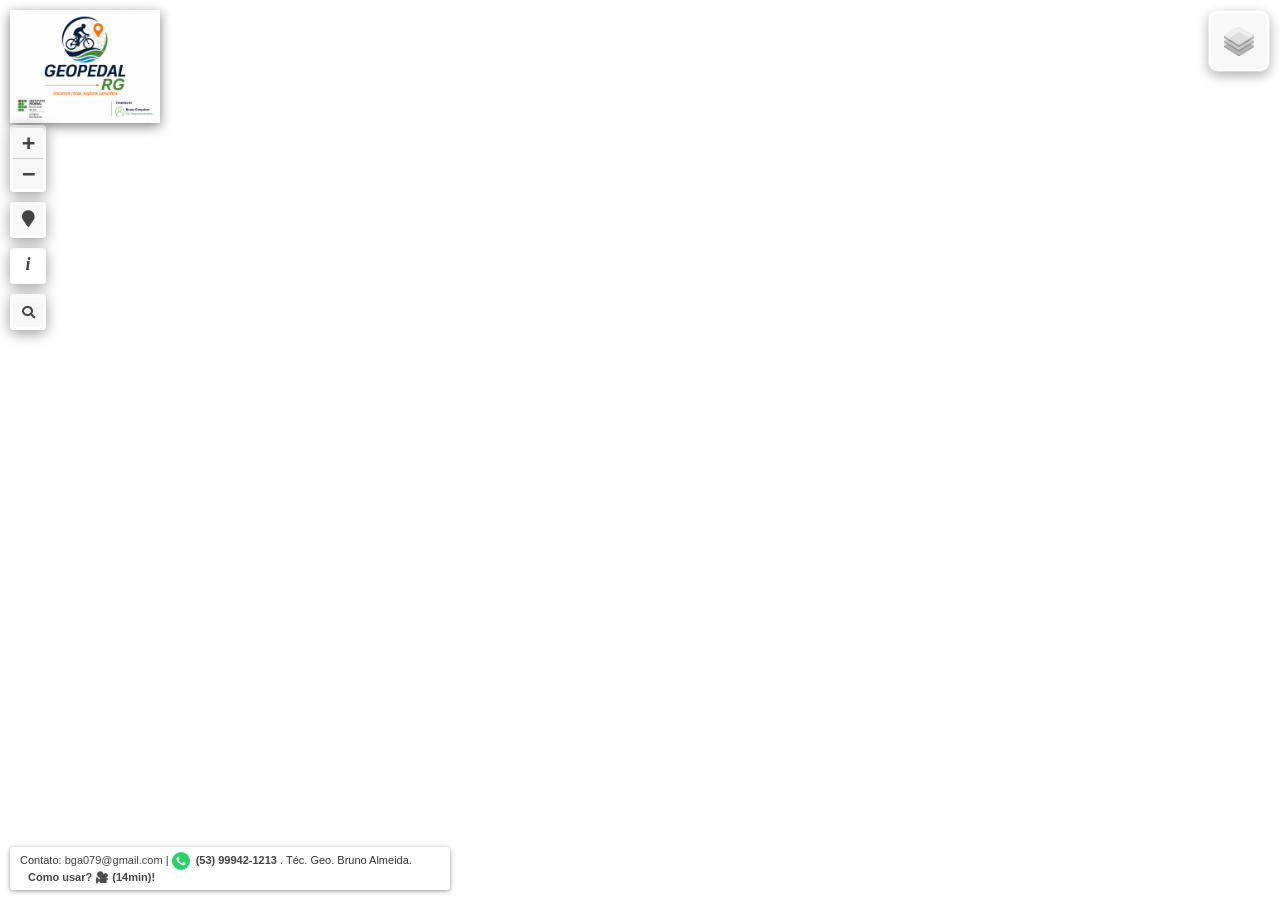
==== commit c07b84fd: "Update tutorial link text and layer labels" ====
--- a/index.html
+++ b/index.html
@@ -242,12 +242,10 @@
                     return false;
                 }
             });
-        
         </script>
-    <title>GeoPedal-RG | WebSIG de Rotas de Ciclismo e Cicloturismo em Rio Grande - RS</title>
-    <meta name="author" content="Bruno Gonçalves de Almeida; Orientação: Prof. Dr. Jefferson Rodrigues dos Santos; Coorientação: Prof. Dr. Paulo Victor de Araujo Brito Lisboa">
-    <meta name="description" content="WebSIG GeoPedal-RG: rotas de ciclismo, MTB, Gravel e cicloturismo em Rio Grande (RS). TCC (IFRS) de Bruno Almeida. Orientação: Prof. Dr. Jefferson Rodrigues dos Santos e Coorientação: Prof. Dr. Paulo Victor de Araujo Brito Lisboa.">
-    <!--title>GEOPEDAL RG</title-->
+    </head>
+    <body>
+        <title>GEOPEDAL RG</title>
     </head>
     <body>
         <!-- Logomarca Flutuante (Superior Esquerda) -->
@@ -268,10 +266,10 @@
                 </a>
             </span>
             . Téc. Geo. Bruno Almeida.
-            <!-- Link do Vídeo Tutorial (Adiciona isto no final da barra) -->
-  <a href="https://www.youtube.com/watch?v=oY5quBBrgkM" target="_blank" style="color: #1b4d3e; text-decoration: none; font-weight: bold; margin-left: 8px;">
-     Como usar? 🎥
-  </a>
+            <!-- Link do Vídeo Tutorial (Abre modal em 1.5x) -->
+            <a href="#" onclick="abrirVideoTutorial(); return false;" style="color: #1b4d3e; text-decoration: none; font-weight: bold; margin-left: 8px; cursor: pointer;">
+                Como usar? 🎥 (14min)!
+            </a>
         </div>
         
 
@@ -1093,7 +1091,7 @@
             {label: '<i class="fas fa-camera" style="color: #2980b9; margin-right: 5px;"></i> Atrações Urbanas', layer: layer_AtraesUrbanas_4},
             {label: '<i class="fas fa-camera" style="color: #27ae60; margin-right: 5px;"></i> Atrações Rurais', layer: layer_AtraesRurais_3},]},
             {label: "PERFIL ALTIMÉTRICO", layer: layer_PERFILALTIMTRICO_2},
-        {label: '<b>MAPAS_BASE</b>', collapsed: true, selectAllCheckbox: true, children: [
+        {label: '<b>MAPAS BASE</b>', collapsed: true, selectAllCheckbox: true, children: [
             {label: "Google Satellite", layer: layer_GoogleSatellite_1},
             {label: "Google Hybrid", layer: layer_GoogleHybrid_0},]},]
         var lay = L.control.layers.tree(null, overlaysTree,{
@@ -1355,5 +1353,95 @@
             });
         })();
     </script>
-                   </body>
+
+    <!-- Modal do Vídeo Tutorial (GEOPEDAL RG) -->
+    <div id="modalVideoTutorial" onclick="fecharVideoSeFora(event)" style="display:none; position:fixed; inset:0; background:rgba(0,0,0,0.88); z-index:10000; align-items:center; justify-content:center; padding:12px; backdrop-filter: blur(3px);">
+        <div style="position:relative; width:100%; max-width:760px; background:#1a1a1a; border-radius:10px; overflow:hidden; box-shadow:0 8px 28px rgba(0,0,0,0.6);">
+            
+            <!-- Cabeçalho do Modal -->
+            <div style="display:flex; justify-content:space-between; align-items:center; padding:10px 14px; background:#1b4d3e; color:#fff; font-family:'Open Sans', sans-serif; font-size:13px;">
+                <span style="font-weight:bold;">🎥 Como usar o GEOPEDAL RG (1.5x)</span>
+                <button onclick="fecharVideoTutorial()" style="background:#e53935; color:#fff; border:none; padding:5px 12px; border-radius:5px; font-weight:bold; font-size:12px; cursor:pointer;">Fechar ✕</button>
+            </div>
+
+            <!-- Container 16:9 Responsivo -->
+            <div style="position:relative; padding-bottom:56.25%; height:0; background:#000;">
+                <div id="player-tutorial-yt" style="position:absolute; top:0; left:0; width:100%; height:100%;"></div>
+            </div>
+        </div>
+    </div>
+
+    <!-- API do YouTube -->
+    <script src="https://www.youtube.com/iframe_api"></script>
+
+    <script>
+        var playerTutorial = null;
+        var velocidadeTutorialAplicada = false;
+
+        // PODE COLAR O LINK COMPLETO OU APENAS O ID DO VÍDEO AQUI:
+        var LINK_OU_ID_VIDEO = 'https://youtu.be/oY5quBBrgkM';
+
+        function extrairIdYouTube(urlOuId) {
+            var limpo = String(urlOuId).trim();
+            var match = limpo.match(/(?:youtu\.be\/|youtube\.com\/(?:watch\?v=|embed\/|shorts\/))([a-zA-Z0-9_-]{11})/);
+            return match ? match[1] : limpo;
+        }
+
+        function inicializarPlayerTutorial() {
+            if (playerTutorial && typeof playerTutorial.setPlaybackRate === 'function') {
+                playerTutorial.setPlaybackRate(1.5);
+                return;
+            }
+
+            var videoIdFinal = extrairIdYouTube(LINK_OU_ID_VIDEO);
+
+            if (typeof YT !== 'undefined' && YT.Player) {
+                playerTutorial = new YT.Player('player-tutorial-yt', {
+                    videoId: videoIdFinal,
+                    width: '100%',
+                    height: '100%',
+                    playerVars: {
+                        'playsinline': 1,
+                        'rel': 0,
+                        'modestbranding': 1
+                    },
+                    events: {
+                        'onReady': function(event) {
+                            event.target.setPlaybackRate(1.5);
+                        },
+                        'onStateChange': function(event) {
+                            if (event.data === YT.PlayerState.PLAYING && !velocidadeTutorialAplicada) {
+                                event.target.setPlaybackRate(1.5);
+                                velocidadeTutorialAplicada = true;
+                            }
+                        },
+                        'onError': function(event) {
+                            alert('Erro do YouTube ao carregar vídeo (Código ' + event.data + '). Verifique o ID/Link do vídeo.');
+                        }
+                    }
+                });
+            } else {
+                setTimeout(inicializarPlayerTutorial, 250);
+            }
+        }
+
+        function abrirVideoTutorial() {
+            document.getElementById('modalVideoTutorial').style.display = 'flex';
+            inicializarPlayerTutorial();
+        }
+
+        function fecharVideoTutorial() {
+            document.getElementById('modalVideoTutorial').style.display = 'none';
+            if (playerTutorial && typeof playerTutorial.pauseVideo === 'function') {
+                playerTutorial.pauseVideo();
+            }
+        }
+
+        function fecharVideoSeFora(event) {
+            if (event.target.id === 'modalVideoTutorial') {
+                fecharVideoTutorial();
+            }
+        }
+    </script>
+    </body>
 </html>
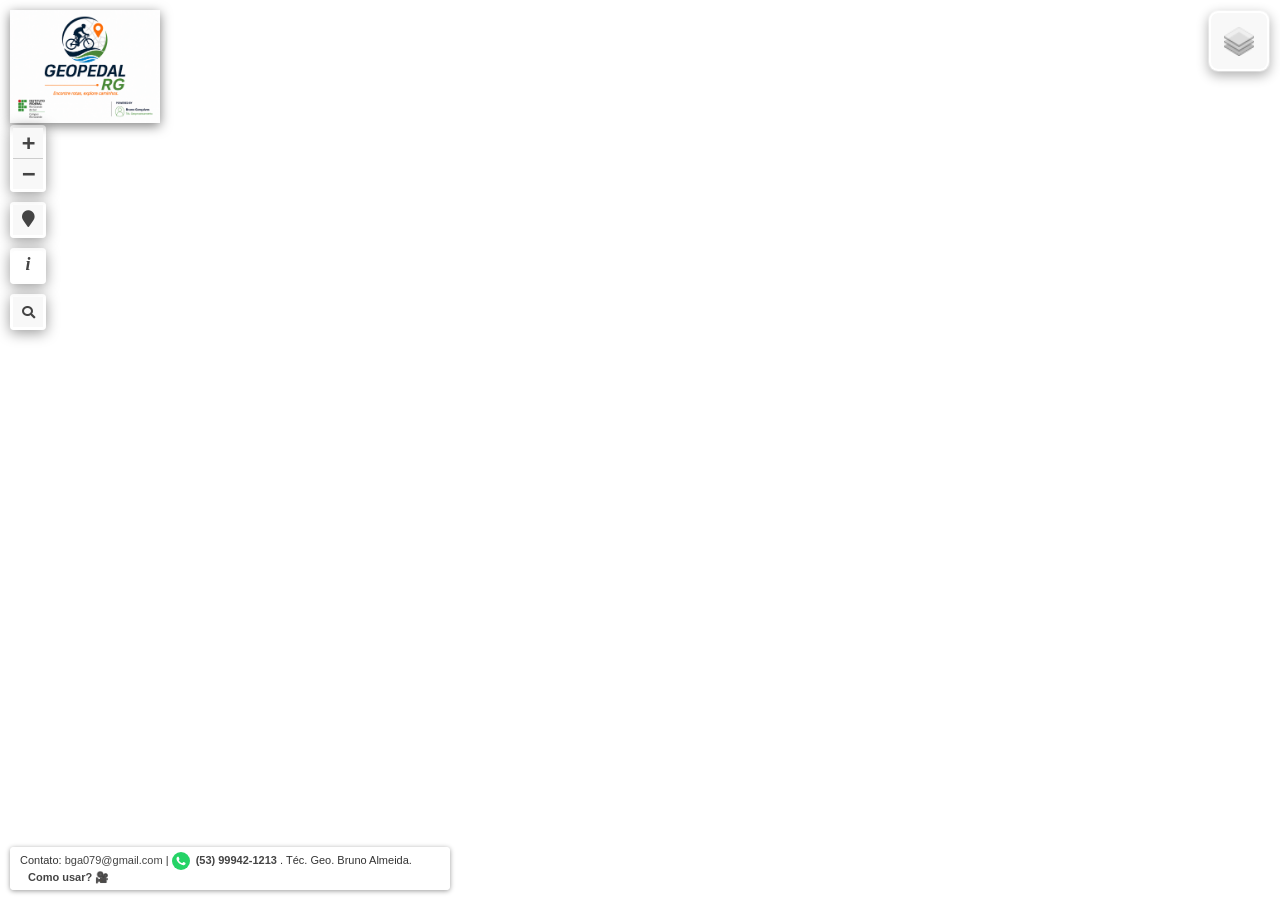
==== commit 738fef83: "Update video tutorial links and titles in index.html" ====
--- a/index.html
+++ b/index.html
@@ -268,7 +268,7 @@
             . Téc. Geo. Bruno Almeida.
             <!-- Link do Vídeo Tutorial (Abre modal em 1.5x) -->
             <a href="#" onclick="abrirVideoTutorial(); return false;" style="color: #1b4d3e; text-decoration: none; font-weight: bold; margin-left: 8px; cursor: pointer;">
-                Como usar? 🎥 (14min)!
+                Como usar? 🎥
             </a>
         </div>
         
@@ -1360,7 +1360,7 @@
             
             <!-- Cabeçalho do Modal -->
             <div style="display:flex; justify-content:space-between; align-items:center; padding:10px 14px; background:#1b4d3e; color:#fff; font-family:'Open Sans', sans-serif; font-size:13px;">
-                <span style="font-weight:bold;">🎥 Como usar o GEOPEDAL RG (1.5x)</span>
+                <span style="font-weight:bold;">🎥 Como usar o GEOPEDAL RG </span>
                 <button onclick="fecharVideoTutorial()" style="background:#e53935; color:#fff; border:none; padding:5px 12px; border-radius:5px; font-weight:bold; font-size:12px; cursor:pointer;">Fechar ✕</button>
             </div>
 
@@ -1379,7 +1379,7 @@
         var velocidadeTutorialAplicada = false;
 
         // PODE COLAR O LINK COMPLETO OU APENAS O ID DO VÍDEO AQUI:
-        var LINK_OU_ID_VIDEO = 'https://youtu.be/oY5quBBrgkM';
+        var LINK_OU_ID_VIDEO = 'https://youtu.be/B7hxmYi3_u8';
 
         function extrairIdYouTube(urlOuId) {
             var limpo = String(urlOuId).trim();
